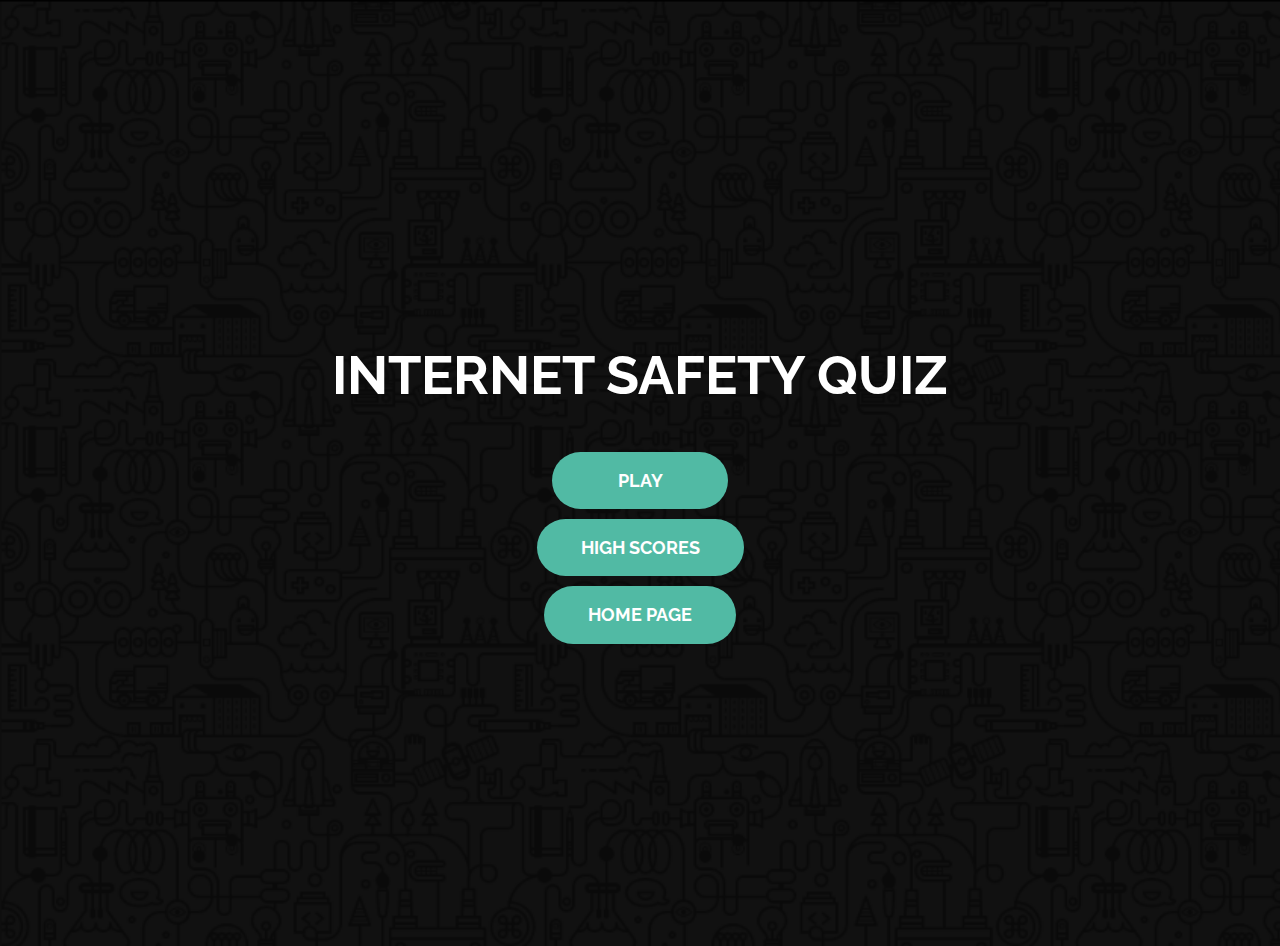
==== Quiz/index.html @ ac4f9597 "Initial Commit" ====
<!DOCTYPE html>
<html lang="en">
  <head>
    <meta charset="UTF-8" />
    <meta name="viewport" content="width=device-width, initial-scale=1.0" />
    <link rel="stylesheet" href="/assets/css/main.css" />
    <link rel="stylesheet" href="/assets/css/image.css" />
    <link rel="stylesheet" href="/WOW-master/css/libs/animate.css " />

    <link
      rel="shortcut icon"
      href="/door_internet_key_lock_password_safe_security_icon_127075.ico"
    />
    <meta http-equiv="X-UA-Compatible" content="ie=edge" />
    <title>Quick Quiz</title>
    <link rel="stylesheet" href="app.css" />
  </head>
  <body>
    <div class="container ">
      <div id="home" class="flex-center flex-column">
        <h1 style="color: white" class="wow fadeInUp" data-wow-delay="0s">
          Internet Safety Quiz
        </h1>

        <a
          class="big special button wow fadeInUp"
          data-wow-delay="0.2s"
          style="margin-bottom: 10px;"
          href="/Quiz/game.html"
          >Play</a
        >

        <a
          class="big button special wow fadeInUp"
          data-wow-delay="0.3s"
          href="/Quiz/highscores.html"
          >High Scores</a
        >
        <a
          class="big button special wow fadeInUp"
          style="margin-top: 10px;"
          data-wow-delay="0.4s"
          href="/index.html"
          >Home Page</a
        >
      </div>
    </div>
  </body>
  <script src="/WOW-master/dist/wow.js"></script>
  <script>
    new WOW().init();
  </script>
</html>
---- assets/css/main.css ----
@charset "UTF-8";
@import url(font-awesome.min.css);
@import url("https://fonts.googleapis.com/css?family=Raleway:400,500,700");

/*
	English project website by Rayan Zanina, Abdou Braham and Omar Bouhlel
	
  _____   ______   __   
 / ___ \ (  ___ \ /  \  
( (   ) )| (   ) )\/) ) 
( (___) || (__/ /   | | 
 \____  ||  __ (    | | 
      ) || (  \ \   | | 
/\____) )| )___) )__) (_
\______/ |/ \___/ \____/
*/
div a img{
	display: none;
}
/* Reset */

	html, body, div, span, applet, object, iframe, h1, h2, h3, h4, h5, h6, p, blockquote, pre, a, abbr, acronym, address, big, cite, code, del, dfn, em, img, ins, kbd, q, s, samp, small, strike, strong, sub, sup, tt, var, b, u, i, center, dl, dt, dd, ol, ul, li, fieldset, form, label, legend, table, caption, tbody, tfoot, thead, tr, th, td, article, aside, canvas, details, embed, figure, figcaption, footer, header, hgroup, menu, nav, output, ruby, section, summary, time, mark, audio, video {
		margin: 0;
		padding: 0;
		border: 0;
		font-size: 100%;
		font: inherit;
		vertical-align: baseline;
	}
	
	article, aside, details, figcaption, figure, footer, header, hgroup, menu, nav, section {
		display: block;
	}

	body {
		line-height: 1;
	}

	ol, ul {
		list-style: none;
	}

	blockquote, q {
		quotes: none;
	}

	blockquote:before, blockquote:after, q:before, q:after {
		content: '';
		content: none;
	}

	table {
		border-collapse: collapse;
		border-spacing: 0;
	}

	body {
		-webkit-text-size-adjust: none;
	}

/* Box Model */

	*, *:before, *:after {
		-moz-box-sizing: border-box;
		-webkit-box-sizing: border-box;
		box-sizing: border-box;
	}

/* Containers */

	.container {
		margin-left: auto;
		margin-right: auto;
	}

	.container.\31 25\25 {
		width: 100%;
		max-width: 100em;
		min-width: 80em;
	}

	.container.\37 5\25 {
		width: 60em;
	}

	.container.\35 0\25 {
		width: 40em;
	}

	.container.\32 5\25 {
		width: 20em;
	}

	.container {
		width: 80em;
	}

	@media screen and (max-width: 1680px) {

		.container.\31 25\25 {
			width: 100%;
			max-width: 100em;
			min-width: 80em;
		}

		.container.\37 5\25 {
			width: 60em;
		}

		.container.\35 0\25 {
			width: 40em;
		}

		.container.\32 5\25 {
			width: 20em;
		}

		.container {
			width: 80em;
		}

	}

	@media screen and (max-width: 1280px) {

		.container.\31 25\25 {
			width: 100%;
			max-width: 81.25em;
			min-width: 65em;
		}

		.container.\37 5\25 {
			width: 48.75em;
		}

		.container.\35 0\25 {
			width: 32.5em;
		}

		.container.\32 5\25 {
			width: 16.25em;
		}

		.container {
			width: 65em;
		}

	}

	@media screen and (max-width: 980px) {

		.container.\31 25\25 {
			width: 100%;
			max-width: 112.5%;
			min-width: 90%;
		}

		.container.\37 5\25 {
			width: 67.5%;
		}

		.container.\35 0\25 {
			width: 45%;
		}

		.container.\32 5\25 {
			width: 22.5%;
		}

		.container {
			width: 90% !important;
		}

	}

	@media screen and (max-width: 736px) {

		.container.\31 25\25 {
			width: 100%;
			max-width: 112.5%;
			min-width: 90%;
		}

		.container.\37 5\25 {
			width: 67.5%;
		}

		.container.\35 0\25 {
			width: 45%;
		}

		.container.\32 5\25 {
			width: 22.5%;
		}

		.container {
			width: 90% !important;
		}

	}

	@media screen and (max-width: 480px) {

		.container.\31 25\25 {
			width: 100%;
			max-width: 112.5%;
			min-width: 90%;
		}

		.container.\37 5\25 {
			width: 67.5%;
		}

		.container.\35 0\25 {
			width: 45%;
		}

		.container.\32 5\25 {
			width: 22.5%;
		}

		.container {
			width: 90% !important;
		}

	}

/* Grid */

	.row {
		border-bottom: solid 1px transparent;
		-moz-box-sizing: border-box;
		-webkit-box-sizing: border-box;
		box-sizing: border-box;
	}

	.row > * {
		float: left;
		-moz-box-sizing: border-box;
		-webkit-box-sizing: border-box;
		box-sizing: border-box;
	}

	.row:after, .row:before {
		content: '';
		display: block;
		clear: both;
		height: 0;
	}

	.row.uniform > * > :first-child {
		margin-top: 0;
	}

	.row.uniform > * > :last-child {
		margin-bottom: 0;
	}

	.row.\30 \25 > * {
		padding: 0 0 0 0em;
	}

	.row.\30 \25 {
		margin: 0 0 -1px 0em;
	}

	.row.uniform.\30 \25 > * {
		padding: 0em 0 0 0em;
	}

	.row.uniform.\30 \25 {
		margin: 0em 0 -1px 0em;
	}

	.row > * {
		padding: 0 0 0 2em;
	}

	.row {
		margin: 0 0 -1px -2em;
	}

	.row.uniform > * {
		padding: 2em 0 0 2em;
	}

	.row.uniform {
		margin: -2em 0 -1px -2em;
	}

	.row.\32 00\25 > * {
		padding: 0 0 0 4em;
	}

	.row.\32 00\25 {
		margin: 0 0 -1px -4em;
	}

	.row.uniform.\32 00\25 > * {
		padding: 4em 0 0 4em;
	}

	.row.uniform.\32 00\25 {
		margin: -4em 0 -1px -4em;
	}

	.row.\31 50\25 > * {
		padding: 0 0 0 3em;
	}

	.row.\31 50\25 {
		margin: 0 0 -1px -3em;
	}

	.row.uniform.\31 50\25 > * {
		padding: 3em 0 0 3em;
	}

	.row.uniform.\31 50\25 {
		margin: -3em 0 -1px -3em;
	}

	.row.\35 0\25 > * {
		padding: 0 0 0 1em;
	}

	.row.\35 0\25 {
		margin: 0 0 -1px -1em;
	}

	.row.uniform.\35 0\25 > * {
		padding: 1em 0 0 1em;
	}

	.row.uniform.\35 0\25 {
		margin: -1em 0 -1px -1em;
	}

	.row.\32 5\25 > * {
		padding: 0 0 0 0.5em;
	}

	.row.\32 5\25 {
		margin: 0 0 -1px -0.5em;
	}

	.row.uniform.\32 5\25 > * {
		padding: 0.5em 0 0 0.5em;
	}

	.row.uniform.\32 5\25 {
		margin: -0.5em 0 -1px -0.5em;
	}

	.\31 2u, .\31 2u\24 {
		width: 100%;
		clear: none;
		margin-left: 0;
	}

	.\31 1u, .\31 1u\24 {
		width: 91.6666666667%;
		clear: none;
		margin-left: 0;
	}

	.\31 0u, .\31 0u\24 {
		width: 83.3333333333%;
		clear: none;
		margin-left: 0;
	}

	.\39 u, .\39 u\24 {
		width: 75%;
		clear: none;
		margin-left: 0;
	}

	.\38 u, .\38 u\24 {
		width: 66.6666666667%;
		clear: none;
		margin-left: 0;
	}

	.\37 u, .\37 u\24 {
		width: 58.3333333333%;
		clear: none;
		margin-left: 0;
	}

	.\36 u, .\36 u\24 {
		width: 50%;
		clear: none;
		margin-left: 0;
	}

	.\35 u, .\35 u\24 {
		width: 41.6666666667%;
		clear: none;
		margin-left: 0;
	}

	.\34 u, .\34 u\24 {
		width: 33.3333333333%;
		clear: none;
		margin-left: 0;
	}

	.\33 u, .\33 u\24 {
		width: 25%;
		clear: none;
		margin-left: 0;
	}

	.\32 u, .\32 u\24 {
		width: 16.6666666667%;
		clear: none;
		margin-left: 0;
	}

	.\31 u, .\31 u\24 {
		width: 8.3333333333%;
		clear: none;
		margin-left: 0;
	}

	.\31 2u\24 + *,
	.\31 1u\24 + *,
	.\31 0u\24 + *,
	.\39 u\24 + *,
	.\38 u\24 + *,
	.\37 u\24 + *,
	.\36 u\24 + *,
	.\35 u\24 + *,
	.\34 u\24 + *,
	.\33 u\24 + *,
	.\32 u\24 + *,
	.\31 u\24 + * {
		clear: left;
	}

	.\-11u {
		margin-left: 91.66667%;
	}

	.\-10u {
		margin-left: 83.33333%;
	}

	.\-9u {
		margin-left: 75%;
	}

	.\-8u {
		margin-left: 66.66667%;
	}

	.\-7u {
		margin-left: 58.33333%;
	}

	.\-6u {
		margin-left: 50%;
	}

	.\-5u {
		margin-left: 41.66667%;
	}

	.\-4u {
		margin-left: 33.33333%;
	}

	.\-3u {
		margin-left: 25%;
	}

	.\-2u {
		margin-left: 16.66667%;
	}

	.\-1u {
		margin-left: 8.33333%;
	}

	@media screen and (max-width: 1680px) {

		.row > * {
			padding: 0 0 0 2em;
		}

		.row {
			margin: 0 0 -1px -2em;
		}

		.row.uniform > * {
			padding: 2em 0 0 2em;
		}

		.row.uniform {
			margin: -2em 0 -1px -2em;
		}

		.row.\32 00\25 > * {
			padding: 0 0 0 4em;
		}

		.row.\32 00\25 {
			margin: 0 0 -1px -4em;
		}

		.row.uniform.\32 00\25 > * {
			padding: 4em 0 0 4em;
		}

		.row.uniform.\32 00\25 {
			margin: -4em 0 -1px -4em;
		}

		.row.\31 50\25 > * {
			padding: 0 0 0 3em;
		}

		.row.\31 50\25 {
			margin: 0 0 -1px -3em;
		}

		.row.uniform.\31 50\25 > * {
			padding: 3em 0 0 3em;
		}

		.row.uniform.\31 50\25 {
			margin: -3em 0 -1px -3em;
		}

		.row.\35 0\25 > * {
			padding: 0 0 0 1em;
		}

		.row.\35 0\25 {
			margin: 0 0 -1px -1em;
		}

		.row.uniform.\35 0\25 > * {
			padding: 1em 0 0 1em;
		}

		.row.uniform.\35 0\25 {
			margin: -1em 0 -1px -1em;
		}

		.row.\32 5\25 > * {
			padding: 0 0 0 0.5em;
		}

		.row.\32 5\25 {
			margin: 0 0 -1px -0.5em;
		}

		.row.uniform.\32 5\25 > * {
			padding: 0.5em 0 0 0.5em;
		}

		.row.uniform.\32 5\25 {
			margin: -0.5em 0 -1px -0.5em;
		}

		.\31 2u\28xlarge\29, .\31 2u\24\28xlarge\29 {
			width: 100%;
			clear: none;
			margin-left: 0;
		}

		.\31 1u\28xlarge\29, .\31 1u\24\28xlarge\29 {
			width: 91.6666666667%;
			clear: none;
			margin-left: 0;
		}

		.\31 0u\28xlarge\29, .\31 0u\24\28xlarge\29 {
			width: 83.3333333333%;
			clear: none;
			margin-left: 0;
		}

		.\39 u\28xlarge\29, .\39 u\24\28xlarge\29 {
			width: 75%;
			clear: none;
			margin-left: 0;
		}

		.\38 u\28xlarge\29, .\38 u\24\28xlarge\29 {
			width: 66.6666666667%;
			clear: none;
			margin-left: 0;
		}

		.\37 u\28xlarge\29, .\37 u\24\28xlarge\29 {
			width: 58.3333333333%;
			clear: none;
			margin-left: 0;
		}

		.\36 u\28xlarge\29, .\36 u\24\28xlarge\29 {
			width: 50%;
			clear: none;
			margin-left: 0;
		}

		.\35 u\28xlarge\29, .\35 u\24\28xlarge\29 {
			width: 41.6666666667%;
			clear: none;
			margin-left: 0;
		}

		.\34 u\28xlarge\29, .\34 u\24\28xlarge\29 {
			width: 33.3333333333%;
			clear: none;
			margin-left: 0;
		}

		.\33 u\28xlarge\29, .\33 u\24\28xlarge\29 {
			width: 25%;
			clear: none;
			margin-left: 0;
		}

		.\32 u\28xlarge\29, .\32 u\24\28xlarge\29 {
			width: 16.6666666667%;
			clear: none;
			margin-left: 0;
		}

		.\31 u\28xlarge\29, .\31 u\24\28xlarge\29 {
			width: 8.3333333333%;
			clear: none;
			margin-left: 0;
		}

		.\31 2u\24\28xlarge\29 + *,
		.\31 1u\24\28xlarge\29 + *,
		.\31 0u\24\28xlarge\29 + *,
		.\39 u\24\28xlarge\29 + *,
		.\38 u\24\28xlarge\29 + *,
		.\37 u\24\28xlarge\29 + *,
		.\36 u\24\28xlarge\29 + *,
		.\35 u\24\28xlarge\29 + *,
		.\34 u\24\28xlarge\29 + *,
		.\33 u\24\28xlarge\29 + *,
		.\32 u\24\28xlarge\29 + *,
		.\31 u\24\28xlarge\29 + * {
			clear: left;
		}

		.\-11u\28xlarge\29 {
			margin-left: 91.66667%;
		}

		.\-10u\28xlarge\29 {
			margin-left: 83.33333%;
		}

		.\-9u\28xlarge\29 {
			margin-left: 75%;
		}

		.\-8u\28xlarge\29 {
			margin-left: 66.66667%;
		}

		.\-7u\28xlarge\29 {
			margin-left: 58.33333%;
		}

		.\-6u\28xlarge\29 {
			margin-left: 50%;
		}

		.\-5u\28xlarge\29 {
			margin-left: 41.66667%;
		}

		.\-4u\28xlarge\29 {
			margin-left: 33.33333%;
		}

		.\-3u\28xlarge\29 {
			margin-left: 25%;
		}

		.\-2u\28xlarge\29 {
			margin-left: 16.66667%;
		}

		.\-1u\28xlarge\29 {
			margin-left: 8.33333%;
		}

	}

	@media screen and (max-width: 1280px) {

		.row > * {
			padding: 0 0 0 1.5em;
		}

		.row {
			margin: 0 0 -1px -1.5em;
		}

		.row.uniform > * {
			padding: 1.5em 0 0 1.5em;
		}

		.row.uniform {
			margin: -1.5em 0 -1px -1.5em;
		}

		.row.\32 00\25 > * {
			padding: 0 0 0 3em;
		}

		.row.\32 00\25 {
			margin: 0 0 -1px -3em;
		}

		.row.uniform.\32 00\25 > * {
			padding: 3em 0 0 3em;
		}

		.row.uniform.\32 00\25 {
			margin: -3em 0 -1px -3em;
		}

		.row.\31 50\25 > * {
			padding: 0 0 0 2.25em;
		}

		.row.\31 50\25 {
			margin: 0 0 -1px -2.25em;
		}

		.row.uniform.\31 50\25 > * {
			padding: 2.25em 0 0 2.25em;
		}

		.row.uniform.\31 50\25 {
			margin: -2.25em 0 -1px -2.25em;
		}

		.row.\35 0\25 > * {
			padding: 0 0 0 0.75em;
		}

		.row.\35 0\25 {
			margin: 0 0 -1px -0.75em;
		}

		.row.uniform.\35 0\25 > * {
			padding: 0.75em 0 0 0.75em;
		}

		.row.uniform.\35 0\25 {
			margin: -0.75em 0 -1px -0.75em;
		}

		.row.\32 5\25 > * {
			padding: 0 0 0 0.375em;
		}

		.row.\32 5\25 {
			margin: 0 0 -1px -0.375em;
		}

		.row.uniform.\32 5\25 > * {
			padding: 0.375em 0 0 0.375em;
		}

		.row.uniform.\32 5\25 {
			margin: -0.375em 0 -1px -0.375em;
		}

		.\31 2u\28large\29, .\31 2u\24\28large\29 {
			width: 100%;
			clear: none;
			margin-left: 0;
		}

		.\31 1u\28large\29, .\31 1u\24\28large\29 {
			width: 91.6666666667%;
			clear: none;
			margin-left: 0;
		}

		.\31 0u\28large\29, .\31 0u\24\28large\29 {
			width: 83.3333333333%;
			clear: none;
			margin-left: 0;
		}

		.\39 u\28large\29, .\39 u\24\28large\29 {
			width: 75%;
			clear: none;
			margin-left: 0;
		}

		.\38 u\28large\29, .\38 u\24\28large\29 {
			width: 66.6666666667%;
			clear: none;
			margin-left: 0;
		}

		.\37 u\28large\29, .\37 u\24\28large\29 {
			width: 58.3333333333%;
			clear: none;
			margin-left: 0;
		}

		.\36 u\28large\29, .\36 u\24\28large\29 {
			width: 50%;
			clear: none;
			margin-left: 0;
		}

		.\35 u\28large\29, .\35 u\24\28large\29 {
			width: 41.6666666667%;
			clear: none;
			margin-left: 0;
		}

		.\34 u\28large\29, .\34 u\24\28large\29 {
			width: 33.3333333333%;
			clear: none;
			margin-left: 0;
		}

		.\33 u\28large\29, .\33 u\24\28large\29 {
			width: 25%;
			clear: none;
			margin-left: 0;
		}

		.\32 u\28large\29, .\32 u\24\28large\29 {
			width: 16.6666666667%;
			clear: none;
			margin-left: 0;
		}

		.\31 u\28large\29, .\31 u\24\28large\29 {
			width: 8.3333333333%;
			clear: none;
			margin-left: 0;
		}

		.\31 2u\24\28large\29 + *,
		.\31 1u\24\28large\29 + *,
		.\31 0u\24\28large\29 + *,
		.\39 u\24\28large\29 + *,
		.\38 u\24\28large\29 + *,
		.\37 u\24\28large\29 + *,
		.\36 u\24\28large\29 + *,
		.\35 u\24\28large\29 + *,
		.\34 u\24\28large\29 + *,
		.\33 u\24\28large\29 + *,
		.\32 u\24\28large\29 + *,
		.\31 u\24\28large\29 + * {
			clear: left;
		}

		.\-11u\28large\29 {
			margin-left: 91.66667%;
		}

		.\-10u\28large\29 {
			margin-left: 83.33333%;
		}

		.\-9u\28large\29 {
			margin-left: 75%;
		}

		.\-8u\28large\29 {
			margin-left: 66.66667%;
		}

		.\-7u\28large\29 {
			margin-left: 58.33333%;
		}

		.\-6u\28large\29 {
			margin-left: 50%;
		}

		.\-5u\28large\29 {
			margin-left: 41.66667%;
		}

		.\-4u\28large\29 {
			margin-left: 33.33333%;
		}

		.\-3u\28large\29 {
			margin-left: 25%;
		}

		.\-2u\28large\29 {
			margin-left: 16.66667%;
		}

		.\-1u\28large\29 {
			margin-left: 8.33333%;
		}

	}

	@media screen and (max-width: 980px) {

		.row > * {
			padding: 0 0 0 1.5em;
		}

		.row {
			margin: 0 0 -1px -1.5em;
		}

		.row.uniform > * {
			padding: 1.5em 0 0 1.5em;
		}

		.row.uniform {
			margin: -1.5em 0 -1px -1.5em;
		}

		.row.\32 00\25 > * {
			padding: 0 0 0 3em;
		}

		.row.\32 00\25 {
			margin: 0 0 -1px -3em;
		}

		.row.uniform.\32 00\25 > * {
			padding: 3em 0 0 3em;
		}

		.row.uniform.\32 00\25 {
			margin: -3em 0 -1px -3em;
		}

		.row.\31 50\25 > * {
			padding: 0 0 0 2.25em;
		}

		.row.\31 50\25 {
			margin: 0 0 -1px -2.25em;
		}

		.row.uniform.\31 50\25 > * {
			padding: 2.25em 0 0 2.25em;
		}

		.row.uniform.\31 50\25 {
			margin: -2.25em 0 -1px -2.25em;
		}

		.row.\35 0\25 > * {
			padding: 0 0 0 0.75em;
		}

		.row.\35 0\25 {
			margin: 0 0 -1px -0.75em;
		}

		.row.uniform.\35 0\25 > * {
			padding: 0.75em 0 0 0.75em;
		}

		.row.uniform.\35 0\25 {
			margin: -0.75em 0 -1px -0.75em;
		}

		.row.\32 5\25 > * {
			padding: 0 0 0 0.375em;
		}

		.row.\32 5\25 {
			margin: 0 0 -1px -0.375em;
		}

		.row.uniform.\32 5\25 > * {
			padding: 0.375em 0 0 0.375em;
		}

		.row.uniform.\32 5\25 {
			margin: -0.375em 0 -1px -0.375em;
		}

		.\31 2u\28medium\29, .\31 2u\24\28medium\29 {
			width: 100%;
			clear: none;
			margin-left: 0;
		}

		.\31 1u\28medium\29, .\31 1u\24\28medium\29 {
			width: 91.6666666667%;
			clear: none;
			margin-left: 0;
		}

		.\31 0u\28medium\29, .\31 0u\24\28medium\29 {
			width: 83.3333333333%;
			clear: none;
			margin-left: 0;
		}

		.\39 u\28medium\29, .\39 u\24\28medium\29 {
			width: 75%;
			clear: none;
			margin-left: 0;
		}

		.\38 u\28medium\29, .\38 u\24\28medium\29 {
			width: 66.6666666667%;
			clear: none;
			margin-left: 0;
		}

		.\37 u\28medium\29, .\37 u\24\28medium\29 {
			width: 58.3333333333%;
			clear: none;
			margin-left: 0;
		}

		.\36 u\28medium\29, .\36 u\24\28medium\29 {
			width: 50%;
			clear: none;
			margin-left: 0;
		}

		.\35 u\28medium\29, .\35 u\24\28medium\29 {
			width: 41.6666666667%;
			clear: none;
			margin-left: 0;
		}

		.\34 u\28medium\29, .\34 u\24\28medium\29 {
			width: 33.3333333333%;
			clear: none;
			margin-left: 0;
		}

		.\33 u\28medium\29, .\33 u\24\28medium\29 {
			width: 25%;
			clear: none;
			margin-left: 0;
		}

		.\32 u\28medium\29, .\32 u\24\28medium\29 {
			width: 16.6666666667%;
			clear: none;
			margin-left: 0;
		}

		.\31 u\28medium\29, .\31 u\24\28medium\29 {
			width: 8.3333333333%;
			clear: none;
			margin-left: 0;
		}

		.\31 2u\24\28medium\29 + *,
		.\31 1u\24\28medium\29 + *,
		.\31 0u\24\28medium\29 + *,
		.\39 u\24\28medium\29 + *,
		.\38 u\24\28medium\29 + *,
		.\37 u\24\28medium\29 + *,
		.\36 u\24\28medium\29 + *,
		.\35 u\24\28medium\29 + *,
		.\34 u\24\28medium\29 + *,
		.\33 u\24\28medium\29 + *,
		.\32 u\24\28medium\29 + *,
		.\31 u\24\28medium\29 + * {
			clear: left;
		}

		.\-11u\28medium\29 {
			margin-left: 91.66667%;
		}

		.\-10u\28medium\29 {
			margin-left: 83.33333%;
		}

		.\-9u\28medium\29 {
			margin-left: 75%;
		}

		.\-8u\28medium\29 {
			margin-left: 66.66667%;
		}

		.\-7u\28medium\29 {
			margin-left: 58.33333%;
		}

		.\-6u\28medium\29 {
			margin-left: 50%;
		}

		.\-5u\28medium\29 {
			margin-left: 41.66667%;
		}

		.\-4u\28medium\29 {
			margin-left: 33.33333%;
		}

		.\-3u\28medium\29 {
			margin-left: 25%;
		}

		.\-2u\28medium\29 {
			margin-left: 16.66667%;
		}

		.\-1u\28medium\29 {
			margin-left: 8.33333%;
		}

	}

	@media screen and (max-width: 736px) {

		.row > * {
			padding: 0 0 0 1.25em;
		}

		.row {
			margin: 0 0 -1px -1.25em;
		}

		.row.uniform > * {
			padding: 1.25em 0 0 1.25em;
		}

		.row.uniform {
			margin: -1.25em 0 -1px -1.25em;
		}

		.row.\32 00\25 > * {
			padding: 0 0 0 2.5em;
		}

		.row.\32 00\25 {
			margin: 0 0 -1px -2.5em;
		}

		.row.uniform.\32 00\25 > * {
			padding: 2.5em 0 0 2.5em;
		}

		.row.uniform.\32 00\25 {
			margin: -2.5em 0 -1px -2.5em;
		}

		.row.\31 50\25 > * {
			padding: 0 0 0 1.875em;
		}

		.row.\31 50\25 {
			margin: 0 0 -1px -1.875em;
		}

		.row.uniform.\31 50\25 > * {
			padding: 1.875em 0 0 1.875em;
		}

		.row.uniform.\31 50\25 {
			margin: -1.875em 0 -1px -1.875em;
		}

		.row.\35 0\25 > * {
			padding: 0 0 0 0.625em;
		}

		.row.\35 0\25 {
			margin: 0 0 -1px -0.625em;
		}

		.row.uniform.\35 0\25 > * {
			padding: 0.625em 0 0 0.625em;
		}

		.row.uniform.\35 0\25 {
			margin: -0.625em 0 -1px -0.625em;
		}

		.row.\32 5\25 > * {
			padding: 0 0 0 0.3125em;
		}

		.row.\32 5\25 {
			margin: 0 0 -1px -0.3125em;
		}

		.row.uniform.\32 5\25 > * {
			padding: 0.3125em 0 0 0.3125em;
		}

		.row.uniform.\32 5\25 {
			margin: -0.3125em 0 -1px -0.3125em;
		}

		.\31 2u\28small\29, .\31 2u\24\28small\29 {
			width: 100%;
			clear: none;
			margin-left: 0;
		}

		.\31 1u\28small\29, .\31 1u\24\28small\29 {
			width: 91.6666666667%;
			clear: none;
			margin-left: 0;
		}

		.\31 0u\28small\29, .\31 0u\24\28small\29 {
			width: 83.3333333333%;
			clear: none;
			margin-left: 0;
		}

		.\39 u\28small\29, .\39 u\24\28small\29 {
			width: 75%;
			clear: none;
			margin-left: 0;
		}

		.\38 u\28small\29, .\38 u\24\28small\29 {
			width: 66.6666666667%;
			clear: none;
			margin-left: 0;
		}

		.\37 u\28small\29, .\37 u\24\28small\29 {
			width: 58.3333333333%;
			clear: none;
			margin-left: 0;
		}

		.\36 u\28small\29, .\36 u\24\28small\29 {
			width: 50%;
			clear: none;
			margin-left: 0;
		}

		.\35 u\28small\29, .\35 u\24\28small\29 {
			width: 41.6666666667%;
			clear: none;
			margin-left: 0;
		}

		.\34 u\28small\29, .\34 u\24\28small\29 {
			width: 33.3333333333%;
			clear: none;
			margin-left: 0;
		}

		.\33 u\28small\29, .\33 u\24\28small\29 {
			width: 25%;
			clear: none;
			margin-left: 0;
		}

		.\32 u\28small\29, .\32 u\24\28small\29 {
			width: 16.6666666667%;
			clear: none;
			margin-left: 0;
		}

		.\31 u\28small\29, .\31 u\24\28small\29 {
			width: 8.3333333333%;
			clear: none;
			margin-left: 0;
		}

		.\31 2u\24\28small\29 + *,
		.\31 1u\24\28small\29 + *,
		.\31 0u\24\28small\29 + *,
		.\39 u\24\28small\29 + *,
		.\38 u\24\28small\29 + *,
		.\37 u\24\28small\29 + *,
		.\36 u\24\28small\29 + *,
		.\35 u\24\28small\29 + *,
		.\34 u\24\28small\29 + *,
		.\33 u\24\28small\29 + *,
		.\32 u\24\28small\29 + *,
		.\31 u\24\28small\29 + * {
			clear: left;
		}

		.\-11u\28small\29 {
			margin-left: 91.66667%;
		}

		.\-10u\28small\29 {
			margin-left: 83.33333%;
		}

		.\-9u\28small\29 {
			margin-left: 75%;
		}

		.\-8u\28small\29 {
			margin-left: 66.66667%;
		}

		.\-7u\28small\29 {
			margin-left: 58.33333%;
		}

		.\-6u\28small\29 {
			margin-left: 50%;
		}

		.\-5u\28small\29 {
			margin-left: 41.66667%;
		}

		.\-4u\28small\29 {
			margin-left: 33.33333%;
		}

		.\-3u\28small\29 {
			margin-left: 25%;
		}

		.\-2u\28small\29 {
			margin-left: 16.66667%;
		}

		.\-1u\28small\29 {
			margin-left: 8.33333%;
		}

	}

	@media screen and (max-width: 480px) {

		.row > * {
			padding: 0 0 0 1.25em;
		}

		.row {
			margin: 0 0 -1px -1.25em;
		}

		.row.uniform > * {
			padding: 1.25em 0 0 1.25em;
		}

		.row.uniform {
			margin: -1.25em 0 -1px -1.25em;
		}

		.row.\32 00\25 > * {
			padding: 0 0 0 2.5em;
		}

		.row.\32 00\25 {
			margin: 0 0 -1px -2.5em;
		}

		.row.uniform.\32 00\25 > * {
			padding: 2.5em 0 0 2.5em;
		}

		.row.uniform.\32 00\25 {
			margin: -2.5em 0 -1px -2.5em;
		}

		.row.\31 50\25 > * {
			padding: 0 0 0 1.875em;
		}

		.row.\31 50\25 {
			margin: 0 0 -1px -1.875em;
		}

		.row.uniform.\31 50\25 > * {
			padding: 1.875em 0 0 1.875em;
		}

		.row.uniform.\31 50\25 {
			margin: -1.875em 0 -1px -1.875em;
		}

		.row.\35 0\25 > * {
			padding: 0 0 0 0.625em;
		}

		.row.\35 0\25 {
			margin: 0 0 -1px -0.625em;
		}

		.row.uniform.\35 0\25 > * {
			padding: 0.625em 0 0 0.625em;
		}

		.row.uniform.\35 0\25 {
			margin: -0.625em 0 -1px -0.625em;
		}

		.row.\32 5\25 > * {
			padding: 0 0 0 0.3125em;
		}

		.row.\32 5\25 {
			margin: 0 0 -1px -0.3125em;
		}

		.row.uniform.\32 5\25 > * {
			padding: 0.3125em 0 0 0.3125em;
		}

		.row.uniform.\32 5\25 {
			margin: -0.3125em 0 -1px -0.3125em;
		}

		.\31 2u\28xsmall\29, .\31 2u\24\28xsmall\29 {
			width: 100%;
			clear: none;
			margin-left: 0;
		}

		.\31 1u\28xsmall\29, .\31 1u\24\28xsmall\29 {
			width: 91.6666666667%;
			clear: none;
			margin-left: 0;
		}

		.\31 0u\28xsmall\29, .\31 0u\24\28xsmall\29 {
			width: 83.3333333333%;
			clear: none;
			margin-left: 0;
		}

		.\39 u\28xsmall\29, .\39 u\24\28xsmall\29 {
			width: 75%;
			clear: none;
			margin-left: 0;
		}

		.\38 u\28xsmall\29, .\38 u\24\28xsmall\29 {
			width: 66.6666666667%;
			clear: none;
			margin-left: 0;
		}

		.\37 u\28xsmall\29, .\37 u\24\28xsmall\29 {
			width: 58.3333333333%;
			clear: none;
			margin-left: 0;
		}

		.\36 u\28xsmall\29, .\36 u\24\28xsmall\29 {
			width: 50%;
			clear: none;
			margin-left: 0;
		}

		.\35 u\28xsmall\29, .\35 u\24\28xsmall\29 {
			width: 41.6666666667%;
			clear: none;
			margin-left: 0;
		}

		.\34 u\28xsmall\29, .\34 u\24\28xsmall\29 {
			width: 33.3333333333%;
			clear: none;
			margin-left: 0;
		}

		.\33 u\28xsmall\29, .\33 u\24\28xsmall\29 {
			width: 25%;
			clear: none;
			margin-left: 0;
		}

		.\32 u\28xsmall\29, .\32 u\24\28xsmall\29 {
			width: 16.6666666667%;
			clear: none;
			margin-left: 0;
		}

		.\31 u\28xsmall\29, .\31 u\24\28xsmall\29 {
			width: 8.3333333333%;
			clear: none;
			margin-left: 0;
		}

		.\31 2u\24\28xsmall\29 + *,
		.\31 1u\24\28xsmall\29 + *,
		.\31 0u\24\28xsmall\29 + *,
		.\39 u\24\28xsmall\29 + *,
		.\38 u\24\28xsmall\29 + *,
		.\37 u\24\28xsmall\29 + *,
		.\36 u\24\28xsmall\29 + *,
		.\35 u\24\28xsmall\29 + *,
		.\34 u\24\28xsmall\29 + *,
		.\33 u\24\28xsmall\29 + *,
		.\32 u\24\28xsmall\29 + *,
		.\31 u\24\28xsmall\29 + * {
			clear: left;
		}

		.\-11u\28xsmall\29 {
			margin-left: 91.66667%;
		}

		.\-10u\28xsmall\29 {
			margin-left: 83.33333%;
		}

		.\-9u\28xsmall\29 {
			margin-left: 75%;
		}

		.\-8u\28xsmall\29 {
			margin-left: 66.66667%;
		}

		.\-7u\28xsmall\29 {
			margin-left: 58.33333%;
		}

		.\-6u\28xsmall\29 {
			margin-left: 50%;
		}

		.\-5u\28xsmall\29 {
			margin-left: 41.66667%;
		}

		.\-4u\28xsmall\29 {
			margin-left: 33.33333%;
		}

		.\-3u\28xsmall\29 {
			margin-left: 25%;
		}

		.\-2u\28xsmall\29 {
			margin-left: 16.66667%;
		}

		.\-1u\28xsmall\29 {
			margin-left: 8.33333%;
		}

	}

/* Basic */

	@-ms-viewport {
		width: device-width;
	}

	body {
		-ms-overflow-style: scrollbar;
	}

	@media screen and (max-width: 480px) {

		html, body {
			min-width: 320px;
		}

	}

	body {
		background: #fff;
	}

		body.is-loading *, body.is-loading *:before, body.is-loading *:after {
			-moz-animation: none !important;
			-webkit-animation: none !important;
			-ms-animation: none !important;
			animation: none !important;
			-moz-transition: none !important;
			-webkit-transition: none !important;
			-ms-transition: none !important;
			transition: none !important;
		}

/* Type */

	body {
		background-color: #fff;
		color: #777;
	}

	body, input, select, textarea {
		font-family: "Raleway", Helvetica, sans-serif;
		font-size: 13pt;
		font-weight: 400;
		line-height: 2em;
	}

		@media screen and (max-width: 1680px) {

			body, input, select, textarea {
				font-size: 11pt;
			}

		}

		@media screen and (max-width: 1280px) {

			body, input, select, textarea {
				font-size: 11pt;
			}

		}

		@media screen and (max-width: 980px) {

			body, input, select, textarea {
				font-size: 12pt;
			}

		}

		@media screen and (max-width: 736px) {

			body, input, select, textarea {
				font-size: 12pt;
			}

		}

		@media screen and (max-width: 480px) {

			body, input, select, textarea {
				font-size: 12pt;
			}

		}

	a {
		text-decoration: underline;
	}

		a:hover {
			text-decoration: none;
		}

	strong, b {
		font-weight: 700;
	}

	em, i {
		font-style: italic;
	}

	p {
		margin: 0 0 2em 0;
	}

	h1, h2, h3, h4, h5, h6 {
		font-weight: 700;
		line-height: 1em;
		margin: 0 0 1em 0;
		text-transform: uppercase;
	}

		h1 a, h2 a, h3 a, h4 a, h5 a, h6 a {
			text-decoration: none;
		}

	h2 {
		font-size: 1.5em;
		line-height: 1.5em;
	}

	h3 {
		font-size: 1.3em;
		line-height: 1.5em;
	}

	h4 {
		font-size: 1.1em;
		line-height: 1.5em;
	}

	h5 {
		font-size: 0.9em;
		line-height: 1.5em;
	}

	h6 {
		font-size: 0.7em;
		line-height: 1.5em;
	}

	sub {
		font-size: 0.8em;
		position: relative;
		top: 0.5em;
	}

	sup {
		font-size: 0.8em;
		position: relative;
		top: -0.5em;
	}

	blockquote {
		border-left-style: solid;
		border-left-width: 4px;
		font-style: italic;
		margin: 0 0 2em 0;
		padding: 0.5em 0 0.5em 2em;
	}

	code {
		border-radius: 4px;
		border-style: solid;
		border-width: 1px;
		font-family: "Courier New", monospace;
		font-size: 0.9em;
		margin: 0 0.25em;
		padding: 0.25em 0.65em;
	}

	pre {
		-webkit-overflow-scrolling: touch;
		font-family: "Courier New", monospace;
		font-size: 0.9em;
		margin: 0 0 2em 0;
	}

		pre code {
			display: block;
			line-height: 1.75em;
			padding: 1em 1.5em;
			overflow-x: auto;
		}

	hr {
		border: 0;
		border-bottom-style: solid;
		border-bottom-width: 1px;
		margin: 2em 0;
	}

		hr.major {
			margin: 3em 0;
		}

	.align-left {
		text-align: left;
	}

	.align-center {
		text-align: center;
	}

	.align-right {
		text-align: right;
	}

	input, select, textarea {
		color: #25383B;
	}

	a {
		color: #51BAA4;
	}

	strong, b {
		color: #25383B;
	}

	h1, h2, h3, h4, h5, h6 {
		color: #25383B;
	}

	blockquote {
		border-left-color: rgba(144, 144, 144, 0.25);
	}

	code {
		background: rgba(144, 144, 144, 0.075);
		border-color: rgba(144, 144, 144, 0.25);
	}

	hr {
		border-bottom-color: rgba(144, 144, 144, 0.25);
	}

/* Section/Article */

	section.special, article.special, header.special {
		text-align: center;
	}

	header p {
		margin: 0 0 1.5em 0;
		position: relative;
		text-transform: uppercase;
	}

	header h2 + p {
		font-size: 1.25em;
		margin-top: -1em;
		line-height: 1.85em;
	}

	header h3 + p {
		font-size: 1.1em;
		margin-top: -0.8em;
		line-height: 1.5em;
	}

	header h4 + p,
	header h5 + p,
	header h6 + p {
		font-size: 0.9em;
		margin-top: -0.6em;
		line-height: 1.5em;
	}

	header.major {
		margin-bottom: 4em;
	}

		header.major h2 {
			font-size: 2.5em;
		}

	header.narrow {
		max-width: 60%;
		margin-left: auto;
		margin-right: auto;
	}

	@media screen and (max-width: 1280px) {

		header.narrow {
			max-width: 75%;
		}

	}

	@media screen and (max-width: 980px) {

		header.narrow {
			max-width: 100%;
		}

		header.major {
			margin-bottom: 2em;
		}

			header.major h2 {
				font-size: 2em;
			}

	}

	@media screen and (max-width: 736px) {

		header.major h2 {
			font-size: 1.5em;
		}

		header.major p {
			font-size: 1em;
		}

	}

	header p {
		color: #25383B;
	}

/* Form */

	form {
		margin: 0 0 2em 0;
	}

		form ul.actions {
			margin-top: 4em;
		}

		@media screen and (max-width: 736px) {

			form ul.actions {
				margin-top: 2em;
			}

		}

	label {
		display: block;
		font-size: 0.9em;
		font-weight: 700;
		margin: 0 0 1em 0;
	}

	input[type="text"],
	input[type="password"],
	input[type="email"],
	select,
	textarea {
		-moz-appearance: none;
		-webkit-appearance: none;
		-ms-appearance: none;
		appearance: none;
		border-radius: 4px;
		border-style: solid;
		border-width: 1px;
		display: block;
		outline: 0;
		padding: 0 1em;
		text-decoration: none;
		width: 100%;
	}

		input[type="text"]:invalid,
		input[type="password"]:invalid,
		input[type="email"]:invalid,
		select:invalid,
		textarea:invalid {
			box-shadow: none;
		}

	.select-wrapper {
		text-decoration: none;
		display: block;
		position: relative;
	}

		.select-wrapper:before {
			content: "";
			-moz-osx-font-smoothing: grayscale;
			-webkit-font-smoothing: antialiased;
			font-family: FontAwesome;
			font-style: normal;
			font-weight: normal;
			text-transform: none !important;
		}

		.select-wrapper:before {
			display: block;
			height: 3.5em;
			line-height: 3.5em;
			pointer-events: none;
			position: absolute;
			right: 0;
			text-align: center;
			top: 0;
			width: 3.5em;
		}

		.select-wrapper select::-ms-expand {
			display: none;
		}

	input[type="text"],
	input[type="password"],
	input[type="email"],
	select {
		height: 3.5em;
	}

	textarea {
		padding: 0.75em 1em;
	}

	input[type="checkbox"],
	input[type="radio"] {
		-moz-appearance: none;
		-webkit-appearance: none;
		-ms-appearance: none;
		appearance: none;
		display: block;
		float: left;
		margin-right: -2em;
		opacity: 0;
		width: 1em;
		z-index: -1;
	}

		input[type="checkbox"] + label,
		input[type="radio"] + label {
			text-decoration: none;
			cursor: pointer;
			display: inline-block;
			font-size: 1em;
			font-weight: 400;
			padding-left: 2.85em;
			padding-right: 0.75em;
			position: relative;
		}

			input[type="checkbox"] + label:before,
			input[type="radio"] + label:before {
				-moz-osx-font-smoothing: grayscale;
				-webkit-font-smoothing: antialiased;
				font-family: FontAwesome;
				font-style: normal;
				font-weight: normal;
				text-transform: none !important;
			}

			input[type="checkbox"] + label:before,
			input[type="radio"] + label:before {
				border-radius: 4px;
				border-style: solid;
				border-width: 1px;
				content: '';
				display: inline-block;
				height: 2.1em;
				left: 0;
				line-height: 2.0125em;
				position: absolute;
				text-align: center;
				top: 0;
				width: 2.1em;
			}

		input[type="checkbox"]:checked + label:before,
		input[type="radio"]:checked + label:before {
			content: '\f00c';
		}

	input[type="checkbox"] + label:before {
		border-radius: 4px;
	}

	input[type="radio"] + label:before {
		border-radius: 100%;
	}

	::-webkit-input-placeholder {
		opacity: 1.0;
	}

	:-moz-placeholder {
		opacity: 1.0;
	}

	::-moz-placeholder {
		opacity: 1.0;
	}

	:-ms-input-placeholder {
		opacity: 1.0;
	}

	.formerize-placeholder {
		opacity: 1.0;
	}

	label {
		color: #25383B;
	}

	input[type="text"],
	input[type="password"],
	input[type="email"],
	select,
	textarea {
		background-color: rgba(144, 144, 144, 0.075);
		border-color: rgba(144, 144, 144, 0.25);
		color: inherit;
	}

		input[type="text"]:focus,
		input[type="password"]:focus,
		input[type="email"]:focus,
		select:focus,
		textarea:focus {
			border-color: #51BAA4;
			box-shadow: 0 0 0 1px #51BAA4;
		}

	.select-wrapper:before {
		color: rgba(144, 144, 144, 0.25);
	}

	input[type="checkbox"] + label,
	input[type="radio"] + label {
		color: #777;
	}

		input[type="checkbox"] + label:before,
		input[type="radio"] + label:before {
			background-color: rgba(144, 144, 144, 0.075);
			border-color: rgba(144, 144, 144, 0.25);
		}

	input[type="checkbox"]:checked + label:before,
	input[type="radio"]:checked + label:before {
		background-color: rgba(144, 144, 144, 0.075);
		border-color: #51BAA4;
		color: #25383B;
	}

	input[type="checkbox"]:focus + label:before,
	input[type="radio"]:focus + label:before {
		border-color: #51BAA4;
		box-shadow: 0 0 0 1px #51BAA4;
	}

	::-webkit-input-placeholder {
		color: #999 !important;
	}

	:-moz-placeholder {
		color: #999 !important;
	}

	::-moz-placeholder {
		color: #999 !important;
	}

	:-ms-input-placeholder {
		color: #999 !important;
	}

	.formerize-placeholder {
		color: #999 !important;
	}

	form.alt input[type="text"],
	form.alt input[type="password"],
	form.alt input[type="email"],
	form.alt select,
	form.alt textarea {
		background-color: transparent;
	}

/* Box */

	.box {
		border-radius: 4px;
		border-style: solid;
		border-width: 1px;
		margin-bottom: 2em;
		padding: 1.5em;
	}

		.box > :last-child,
		.box > :last-child > :last-child,
		.box > :last-child > :last-child > :last-child {
			margin-bottom: 0;
		}

		.box.alt {
			border: 0;
			border-radius: 0;
			padding: 0;
		}

	.box {
		border-color: rgba(144, 144, 144, 0.25);
	}

/* Icon */

	.icon {
		text-decoration: none;
		border-bottom: none;
		position: relative;
	}

		.icon:before {
			-moz-osx-font-smoothing: grayscale;
			-webkit-font-smoothing: antialiased;
			font-family: FontAwesome;
			font-style: normal;
			font-weight: normal;
			text-transform: none !important;
		}

		.icon > .label {
			display: none;
		}

/* Image */

	.image {
		border-radius: 0;
		border: 0;
		display: inline-block;
		position: relative;
		
	}

		.image img {
			border-radius: 0;
			display: block;
		}

		.image.left, .image.right {
			max-width: 40%;
		}

			.image.left img, .image.right img {
				width: 100%;
			}

		.image.left {
			float: left;
			padding: 0 1.5em 1em 0;
			top: 0.25em;
		}

		.image.right {
			float: right;
			padding: 0 0 1em 1.5em;
			top: 0.25em;
		}

		.image.fit {
			display: block;
			margin: 0 0 2em 0;
			width: 100%;
		}

			.image.fit img {
				width: 100%;
			}

		.image.main {
			display: block;
			margin: 0 0 3em 0;
			width: 100%;
		}

			.image.main img {
				width: 100%;
			}

/* List */

	ol {
		list-style: decimal;
		margin: 0 0 2em 0;
		padding-left: 1.25em;
	}

		ol li {
			padding-left: 0.25em;
		}

	ul {
		list-style: disc;
		margin: 0 0 2em 0;
		padding-left: 1em;
	}

		ul li {
			padding-left: 0.5em;
		}

		ul.alt {
			list-style: none;
			padding-left: 0;
		}

			ul.alt > li {
				border-top-style: solid;
				border-top-width: 1px;
				padding: 0.5em 0;
			}

				ul.alt > li:first-child {
					border-top: 0;
					padding-top: 0;
				}

		ul.icons {
			cursor: default;
			list-style: none;
			padding-left: 0;
		}

			ul.icons > li {
				display: inline-block;
				padding: 0 1em 0 0;
			}

				ul.icons > li:last-child {
					padding-right: 0;
				}

				ul.icons > li .icon:before {
					font-size: 2em;
				}

		ul.actions {
			cursor: default;
			list-style: none;
			padding-left: 0;
		}

			ul.actions > li {
				display: inline-block;
				padding: 0 1em 0 0;
				vertical-align: middle;
			}

				ul.actions > li:last-child {
					padding-right: 0;
				}

			ul.actions.small > li {
				padding: 0 0.5em 0 0;
			}

			ul.actions.vertical > li {
				display: block;
				padding: 1em 0 0 0;
			}

				ul.actions.vertical > li:first-child {
					padding-top: 0;
				}

				ul.actions.vertical > li > * {
					margin-bottom: 0;
				}

			ul.actions.vertical.small > li {
				padding: 0.5em 0 0 0;
			}

				ul.actions.vertical.small > li:first-child {
					padding-top: 0;
				}

			ul.actions.fit {
				display: table;
				margin-left: -1em;
				padding: 0;
				table-layout: fixed;
				width: calc(100% + 1em);
			}

				ul.actions.fit > li {
					display: table-cell;
					padding: 0 0 0 1em;
				}

					ul.actions.fit > li > * {
						margin-bottom: 0;
					}

				ul.actions.fit.small {
					margin-left: -0.5em;
					width: calc(100% + 0.5em);
				}

					ul.actions.fit.small > li {
						padding: 0 0 0 0.5em;
					}

			@media screen and (max-width: 480px) {

				ul.actions {
					margin: 0 0 2em 0;
				}

					ul.actions > li {
						padding: 1em 0 0 0;
						display: block;
						text-align: center;
						width: 100%;
					}

						ul.actions > li:first-child {
							padding-top: 0;
						}

						ul.actions > li > * {
							width: 100%;
							margin: 0 !important;
						}

							ul.actions > li > *.icon:before {
								margin-left: -2em;
							}

					ul.actions.small > li {
						padding: 0.5em 0 0 0;
					}

						ul.actions.small > li:first-child {
							padding-top: 0;
						}

			}

	dl {
		margin: 0 0 2em 0;
	}

		dl > dt {
			display: block;
			font-weight: 700;
			margin: 0 0 1em 0;
		}

		dl > dd {
			margin-left: 2em;
		}

	ul.alt > li {
		border-top-color: rgba(144, 144, 144, 0.25);
	}

/* Table */

	.table-wrapper {
		-webkit-overflow-scrolling: touch;
		overflow-x: auto;
	}

	table {
		margin: 0 0 2em 0;
		width: 100%;
	}

		table tbody tr {
			border-style: solid;
			border-width: 1px;
			border-left: 0;
			border-right: 0;
		}

		table td {
			padding: 0.75em 0.75em;
		}

		table th {
			font-size: 0.9em;
			font-weight: 700;
			padding: 0 0.75em 0.75em 0.75em;
			text-align: left;
		}

		table thead {
			border-bottom-style: solid;
			border-bottom-width: 2px;
		}

		table tfoot {
			border-top-style: solid;
			border-top-width: 2px;
		}

		table.alt {
			border-collapse: separate;
		}

			table.alt tbody tr td {
				border-style: solid;
				border-width: 1px;
				border-left-width: 0;
				border-top-width: 0;
			}

				table.alt tbody tr td:first-child {
					border-left-width: 1px;
				}

			table.alt tbody tr:first-child td {
				border-top-width: 1px;
			}

			table.alt thead {
				border-bottom: 0;
			}

			table.alt tfoot {
				border-top: 0;
			}

	table tbody tr {
		border-color: rgba(144, 144, 144, 0.25);
	}

		table tbody tr:nth-child(2n + 1) {
			background-color: rgba(144, 144, 144, 0.075);
		}

	table th {
		color: #25383B;
	}

	table thead {
		border-bottom-color: rgba(144, 144, 144, 0.25);
	}

	table tfoot {
		border-top-color: rgba(144, 144, 144, 0.25);
	}

	table.alt tbody tr td {
		border-color: rgba(144, 144, 144, 0.25);
	}

/* Button */

	input[type="submit"],
	input[type="reset"],
	input[type="button"],
	button,
	.button {
		-moz-appearance: none;
		-webkit-appearance: none;
		-ms-appearance: none;
		appearance: none;
		-moz-transition: background-color 0.2s ease-in-out, color 0.2s ease-in-out;
		-webkit-transition: background-color 0.2s ease-in-out, color 0.2s ease-in-out;
		-ms-transition: background-color 0.2s ease-in-out, color 0.2s ease-in-out;
		transition: background-color 0.2s ease-in-out, color 0.2s ease-in-out;
		border-radius: 2.5em;
		border: 0;
		cursor: pointer;
		display: inline-block;
		font-weight: 700;
		height: 2.85em;
		line-height: 2.95em;
		min-width: 10em;
		padding: 0 1.5em;
		text-align: center;
		text-decoration: none;
		text-transform: uppercase;
		white-space: nowrap;
	}

		input[type="submit"].icon,
		input[type="reset"].icon,
		input[type="button"].icon,
		button.icon,
		.button.icon {
			padding-left: 1.35em;
		}

			input[type="submit"].icon:before,
			input[type="reset"].icon:before,
			input[type="button"].icon:before,
			button.icon:before,
			.button.icon:before {
				margin-right: 0.5em;
			}

		input[type="submit"].fit,
		input[type="reset"].fit,
		input[type="button"].fit,
		button.fit,
		.button.fit {
			display: block;
			margin: 0 0 1em 0;
			width: 100%;
		}

		input[type="submit"].small,
		input[type="reset"].small,
		input[type="button"].small,
		button.small,
		.button.small {
			font-size: 0.8em;
		}

		input[type="submit"].big,
		input[type="reset"].big,
		input[type="button"].big,
		button.big,
		.button.big {
			font-size: 1.2em;
			height: 3.25em;
			line-height: 3.25em;
			padding: 0 2.5em;
		}

		input[type="submit"].disabled, input[type="submit"]:disabled,
		input[type="reset"].disabled,
		input[type="reset"]:disabled,
		input[type="button"].disabled,
		input[type="button"]:disabled,
		button.disabled,
		button:disabled,
		.button.disabled,
		.button:disabled {
			cursor: default;
			opacity: 0.25;
		}

		@media screen and (max-width: 980px) {

			input[type="submit"].big,
			input[type="reset"].big,
			input[type="button"].big,
			button.big,
			.button.big {
				font-size: 1em;
			}

		}

		@media screen and (max-width: 480px) {

			input[type="submit"],
			input[type="reset"],
			input[type="button"],
			button,
			.button {
				padding: 0;
			}

		}

	input[type="submit"],
	input[type="reset"],
	input[type="button"],
	button,
	.button {
		background-color: #25383B;
		box-shadow: none;
		color: #fff !important;
	}

		input[type="submit"].icon:before,
		input[type="reset"].icon:before,
		input[type="button"].icon:before,
		button.icon:before,
		.button.icon:before {
			color: #999;
		}

		input[type="submit"]:hover,
		input[type="reset"]:hover,
		input[type="button"]:hover,
		button:hover,
		.button:hover {
			background-color: #2f474b;
		}

		input[type="submit"]:active,
		input[type="reset"]:active,
		input[type="button"]:active,
		button:active,
		.button:active {
			background-color: #1b292b;
		}

		input[type="submit"].special,
		input[type="reset"].special,
		input[type="button"].special,
		button.special,
		.button.special {
			background-color: #51BAA4;
			box-shadow: none;
			color: #fff !important;
		}

			input[type="submit"].special:hover,
			input[type="reset"].special:hover,
			input[type="button"].special:hover,
			button.special:hover,
			.button.special:hover {
				background-color: #63c1ae;
			}

			input[type="submit"].special:active,
			input[type="reset"].special:active,
			input[type="button"].special:active,
			button.special:active,
			.button.special:active {
				background-color: #45ad97;
			}

		input[type="submit"].alt,
		input[type="reset"].alt,
		input[type="button"].alt,
		button.alt,
		.button.alt {
			background-color: transparent;
			box-shadow: inset 0 0 0 2px #51BAA4;
			color: #51BAA4 !important;
		}

			input[type="submit"].alt:hover,
			input[type="reset"].alt:hover,
			input[type="button"].alt:hover,
			button.alt:hover,
			.button.alt:hover {
				background-color: rgba(144, 144, 144, 0.075);
			}

			input[type="submit"].alt:active,
			input[type="reset"].alt:active,
			input[type="button"].alt:active,
			button.alt:active,
			.button.alt:active {
				background-color: rgba(144, 144, 144, 0.2);
			}

/* Feature */

	.feature {
		display: -moz-flex;
		display: -webkit-flex;
		display: -ms-flex;
		display: flex;
		-moz-align-items: center;
		-webkit-align-items: center;
		-ms-align-items: center;
		align-items: center;
		margin-bottom: 6em;
	}

		.feature:last-child {
			margin-bottom: 2em;
		}

		.feature.left {
			-moz-flex-direction: row;
			-webkit-flex-direction: row;
			-ms-flex-direction: row;
			flex-direction: row;
		}

		.feature.right {
			-moz-flex-direction: row-reverse;
			-webkit-flex-direction: row-reverse;
			-ms-flex-direction: row-reverse;
			flex-direction: row-reverse;
		}

		.feature .image {
			width: 48%;
		}

			.feature .image img {
				max-width: 100%;
			}

		.feature .content {
			padding: 2em 3em 0.1em 3em;
			width: 52%;
		}

		@media screen and (max-width: 1280px) {

			.feature {
				margin-bottom: 4em;
			}

				.feature .content {
					padding: 1em 2em 0.1em 2em;
				}

		}

		@media screen and (max-width: 980px) {

			.feature.left, .feature.right {
				-moz-flex-direction: column;
				-webkit-flex-direction: column;
				-ms-flex-direction: column;
				flex-direction: column;
			}

			.feature .image {
				width: 100%;
			}

				.feature .image img {
					width: 100%;
				}

			.feature .content {
				padding: 2em 2em 0.1em 2em;
				width: 100%;
			}

		}

		@media screen and (max-width: 736px) {

			.feature {
				margin-bottom: 2em;
			}

				.feature .content {
					padding: 2em 1em 0.1em 1em;
				}

		}

	.feature {
		background-color: rgba(144, 144, 144, 0.075);
	}

/* Image Grid */

	.image-grid {
		display: -moz-flex;
		display: -webkit-flex;
		display: -ms-flex;
		display: flex;
		-moz-flex-wrap: wrap;
		-webkit-flex-wrap: wrap;
		-ms-flex-wrap: wrap;
		flex-wrap: wrap;
		margin-bottom: 4em;
	}

		.image-grid .image {
			margin: 0;
			width: 20%;
		}

			.image-grid .image img {
				width: 100%;
			}

		@media screen and (max-width: 980px) {

			.image-grid {
				margin-bottom: 3em;
			}

				.image-grid .image {
					width: 50%;
				}

		}

		@media screen and (max-width: 480px) {

			.image-grid {
				margin-bottom: 2em;
			}

				.image-grid .image {
					width: 100%;
				}

		}

/* Wrapper */

	.wrapper {
		padding: 8em 0 6em 0;
		position: relative;
	}
	.wrapper > .iner {
		margin: 0 auto;
		width: 50em;
		filter: blur(0px);
			-webkit-filter: blur(0px);
	}
		.wrapper > .inner {
			margin: 0 auto;
			width: 70em;
		}

		.wrapper.style1 {
			background-color: #EEE;
			color: #777;
		}

			.wrapper.style1 input, .wrapper.style1 select, .wrapper.style1 textarea {
				color: #555;
			}

			.wrapper.style1 a {
				color: #51BAA4;
			}

			.wrapper.style1 strong, .wrapper.style1 b {
				color: #555;
			}

			.wrapper.style1 h1, .wrapper.style1 h2, .wrapper.style1 h3, .wrapper.style1 h4, .wrapper.style1 h5, .wrapper.style1 h6 {
				color: #555;
			}

			.wrapper.style1 blockquote {
				border-left-color: rgba(144, 144, 144, 0.25);
			}

			.wrapper.style1 code {
				background: #fff;
				border-color: rgba(144, 144, 144, 0.25);
			}

			.wrapper.style1 hr {
				border-bottom-color: rgba(144, 144, 144, 0.25);
			}

			.wrapper.style1 header p {
				color: #555;
			}

			.wrapper.style1 .feature {
				background-color: #fff;
			}

			.wrapper.style1 label {
				color: #555;
			}

			.wrapper.style1 input[type="text"],
			.wrapper.style1 input[type="password"],
			.wrapper.style1 input[type="email"],
			.wrapper.style1 select,
			.wrapper.style1 textarea {
				background-color: #fff;
				border-color: rgba(144, 144, 144, 0.25);
				color: inherit;
			}

				.wrapper.style1 input[type="text"]:focus,
				.wrapper.style1 input[type="password"]:focus,
				.wrapper.style1 input[type="email"]:focus,
				.wrapper.style1 select:focus,
				.wrapper.style1 textarea:focus {
					border-color: #51BAA4;
					box-shadow: 0 0 0 1px #51BAA4;
				}

			.wrapper.style1 .select-wrapper:before {
				color: rgba(144, 144, 144, 0.25);
			}

			.wrapper.style1 input[type="checkbox"] + label,
			.wrapper.style1 input[type="radio"] + label {
				color: #777;
			}

				.wrapper.style1 input[type="checkbox"] + label:before,
				.wrapper.style1 input[type="radio"] + label:before {
					background-color: #fff;
					border-color: rgba(144, 144, 144, 0.25);
				}

			.wrapper.style1 input[type="checkbox"]:checked + label:before,
			.wrapper.style1 input[type="radio"]:checked + label:before {
				background-color: #fff;
				border-color: #51BAA4;
				color: #555;
			}

			.wrapper.style1 input[type="checkbox"]:focus + label:before,
			.wrapper.style1 input[type="radio"]:focus + label:before {
				border-color: #51BAA4;
				box-shadow: 0 0 0 1px #51BAA4;
			}

			.wrapper.style1 ::-webkit-input-placeholder {
				color: #bbb !important;
			}

			.wrapper.style1 :-moz-placeholder {
				color: #bbb !important;
			}

			.wrapper.style1 ::-moz-placeholder {
				color: #bbb !important;
			}

			.wrapper.style1 :-ms-input-placeholder {
				color: #bbb !important;
			}

			.wrapper.style1 .formerize-placeholder {
				color: #bbb !important;
			}

			.wrapper.style1 form.alt input[type="text"],
			.wrapper.style1 form.alt input[type="password"],
			.wrapper.style1 form.alt input[type="email"],
			.wrapper.style1 form.alt select,
			.wrapper.style1 form.alt textarea {
				background-color: transparent;
			}

			.wrapper.style1 ul.alt > li {
				border-top-color: rgba(144, 144, 144, 0.25);
			}

			.wrapper.style1 table tbody tr {
				border-color: rgba(144, 144, 144, 0.25);
			}

				.wrapper.style1 table tbody tr:nth-child(2n + 1) {
					background-color: #fff;
				}

			.wrapper.style1 table th {
				color: #555;
			}

			.wrapper.style1 table thead {
				border-bottom-color: rgba(144, 144, 144, 0.25);
			}

			.wrapper.style1 table tfoot {
				border-top-color: rgba(144, 144, 144, 0.25);
			}

			.wrapper.style1 table.alt tbody tr td {
				border-color: rgba(144, 144, 144, 0.25);
			}

			.wrapper.style1 input[type="submit"],
			.wrapper.style1 input[type="reset"],
			.wrapper.style1 input[type="button"],
			.wrapper.style1 button,
			.wrapper.style1 .button {
				background-color: #555;
				box-shadow: none;
				color: #EEE !important;
			}

				.wrapper.style1 input[type="submit"].icon:before,
				.wrapper.style1 input[type="reset"].icon:before,
				.wrapper.style1 input[type="button"].icon:before,
				.wrapper.style1 button.icon:before,
				.wrapper.style1 .button.icon:before {
					color: #bbb;
				}

				.wrapper.style1 input[type="submit"]:hover,
				.wrapper.style1 input[type="reset"]:hover,
				.wrapper.style1 input[type="button"]:hover,
				.wrapper.style1 button:hover,
				.wrapper.style1 .button:hover {
					background-color: #626262;
				}

				.wrapper.style1 input[type="submit"]:active,
				.wrapper.style1 input[type="reset"]:active,
				.wrapper.style1 input[type="button"]:active,
				.wrapper.style1 button:active,
				.wrapper.style1 .button:active {
					background-color: #484848;
				}

				.wrapper.style1 input[type="submit"].special,
				.wrapper.style1 input[type="reset"].special,
				.wrapper.style1 input[type="button"].special,
				.wrapper.style1 button.special,
				.wrapper.style1 .button.special {
					background-color: #51BAA4;
					box-shadow: none;
					color: #fff !important;
				}

					.wrapper.style1 input[type="submit"].special:hover,
					.wrapper.style1 input[type="reset"].special:hover,
					.wrapper.style1 input[type="button"].special:hover,
					.wrapper.style1 button.special:hover,
					.wrapper.style1 .button.special:hover {
						background-color: #63c1ae;
					}

					.wrapper.style1 input[type="submit"].special:active,
					.wrapper.style1 input[type="reset"].special:active,
					.wrapper.style1 input[type="button"].special:active,
					.wrapper.style1 button.special:active,
					.wrapper.style1 .button.special:active {
						background-color: #45ad97;
					}

				.wrapper.style1 input[type="submit"].alt,
				.wrapper.style1 input[type="reset"].alt,
				.wrapper.style1 input[type="button"].alt,
				.wrapper.style1 button.alt,
				.wrapper.style1 .button.alt {
					background-color: transparent;
					box-shadow: inset 0 0 0 2px #51BAA4;
					color: #51BAA4 !important;
				}

					.wrapper.style1 input[type="submit"].alt:hover,
					.wrapper.style1 input[type="reset"].alt:hover,
					.wrapper.style1 input[type="button"].alt:hover,
					.wrapper.style1 button.alt:hover,
					.wrapper.style1 .button.alt:hover {
						background-color: #fff;
					}

					.wrapper.style1 input[type="submit"].alt:active,
					.wrapper.style1 input[type="reset"].alt:active,
					.wrapper.style1 input[type="button"].alt:active,
					.wrapper.style1 button.alt:active,
					.wrapper.style1 .button.alt:active {
						background-color: rgba(144, 144, 144, 0.2);
					}

		.wrapper.style2 {
			background-color: #1E2832;
			color: rgba(255, 255, 255, 0.75);
		}

			.wrapper.style2 input, .wrapper.style2 select, .wrapper.style2 textarea {
				color: #fff;
			}

			.wrapper.style2 a {
				color: #51BAA4;
			}

			.wrapper.style2 strong, .wrapper.style2 b {
				color: #fff;
			}

			.wrapper.style2 h1, .wrapper.style2 h2, .wrapper.style2 h3, .wrapper.style2 h4, .wrapper.style2 h5, .wrapper.style2 h6 {
				color: #fff;
			}

			.wrapper.style2 blockquote {
				border-left-color: transparent;
			}

			.wrapper.style2 code {
				background: rgba(255, 255, 255, 0.05);
				border-color: transparent;
			}

			.wrapper.style2 hr {
				border-bottom-color: transparent;
			}

			.wrapper.style2 header p {
				color: #fff;
			}

			.wrapper.style2 .feature {
				background-color: rgba(255, 255, 255, 0.05);
			}

			.wrapper.style2 label {
				color: #fff;
			}

			.wrapper.style2 input[type="text"],
			.wrapper.style2 input[type="password"],
			.wrapper.style2 input[type="email"],
			.wrapper.style2 select,
			.wrapper.style2 textarea {
				background-color: rgba(255, 255, 255, 0.05);
				border-color: transparent;
				color: inherit;
			}

				.wrapper.style2 input[type="text"]:focus,
				.wrapper.style2 input[type="password"]:focus,
				.wrapper.style2 input[type="email"]:focus,
				.wrapper.style2 select:focus,
				.wrapper.style2 textarea:focus {
					border-color: #51BAA4;
					box-shadow: 0 0 0 1px #51BAA4;
				}

			.wrapper.style2 .select-wrapper:before {
				color: transparent;
			}

			.wrapper.style2 input[type="checkbox"] + label,
			.wrapper.style2 input[type="radio"] + label {
				color: rgba(255, 255, 255, 0.75);
			}

				.wrapper.style2 input[type="checkbox"] + label:before,
				.wrapper.style2 input[type="radio"] + label:before {
					background-color: rgba(255, 255, 255, 0.05);
					border-color: transparent;
				}

			.wrapper.style2 input[type="checkbox"]:checked + label:before,
			.wrapper.style2 input[type="radio"]:checked + label:before {
				background-color: rgba(255, 255, 255, 0.05);
				border-color: #51BAA4;
				color: #fff;
			}

			.wrapper.style2 input[type="checkbox"]:focus + label:before,
			.wrapper.style2 input[type="radio"]:focus + label:before {
				border-color: #51BAA4;
				box-shadow: 0 0 0 1px #51BAA4;
			}

			.wrapper.style2 ::-webkit-input-placeholder {
				color: #a5a9ad !important;
			}

			.wrapper.style2 :-moz-placeholder {
				color: #a5a9ad !important;
			}

			.wrapper.style2 ::-moz-placeholder {
				color: #a5a9ad !important;
			}

			.wrapper.style2 :-ms-input-placeholder {
				color: #a5a9ad !important;
			}

			.wrapper.style2 .formerize-placeholder {
				color: #a5a9ad !important;
			}

			.wrapper.style2 form.alt input[type="text"],
			.wrapper.style2 form.alt input[type="password"],
			.wrapper.style2 form.alt input[type="email"],
			.wrapper.style2 form.alt select,
			.wrapper.style2 form.alt textarea {
				background-color: transparent;
			}

			.wrapper.style2 ul.alt > li {
				border-top-color: transparent;
			}

			.wrapper.style2 table tbody tr {
				border-color: transparent;
			}

				.wrapper.style2 table tbody tr:nth-child(2n + 1) {
					background-color: rgba(255, 255, 255, 0.05);
				}

			.wrapper.style2 table th {
				color: #fff;
			}

			.wrapper.style2 table thead {
				border-bottom-color: transparent;
			}

			.wrapper.style2 table tfoot {
				border-top-color: transparent;
			}

			.wrapper.style2 table.alt tbody tr td {
				border-color: transparent;
			}

			.wrapper.style2 input[type="submit"],
			.wrapper.style2 input[type="reset"],
			.wrapper.style2 input[type="button"],
			.wrapper.style2 button,
			.wrapper.style2 .button {
				background-color: #fff;
				box-shadow: none;
				color: #1E2832 !important;
			}

				.wrapper.style2 input[type="submit"].icon:before,
				.wrapper.style2 input[type="reset"].icon:before,
				.wrapper.style2 input[type="button"].icon:before,
				.wrapper.style2 button.icon:before,
				.wrapper.style2 .button.icon:before {
					color: #a5a9ad;
				}

				.wrapper.style2 input[type="submit"]:hover,
				.wrapper.style2 input[type="reset"]:hover,
				.wrapper.style2 input[type="button"]:hover,
				.wrapper.style2 button:hover,
				.wrapper.style2 .button:hover {
					background-color: white;
				}

				.wrapper.style2 input[type="submit"]:active,
				.wrapper.style2 input[type="reset"]:active,
				.wrapper.style2 input[type="button"]:active,
				.wrapper.style2 button:active,
				.wrapper.style2 .button:active {
					background-color: #f2f2f2;
				}

				.wrapper.style2 input[type="submit"].special,
				.wrapper.style2 input[type="reset"].special,
				.wrapper.style2 input[type="button"].special,
				.wrapper.style2 button.special,
				.wrapper.style2 .button.special {
					background-color: #51BAA4;
					box-shadow: none;
					color: #fff !important;
				}

					.wrapper.style2 input[type="submit"].special:hover,
					.wrapper.style2 input[type="reset"].special:hover,
					.wrapper.style2 input[type="button"].special:hover,
					.wrapper.style2 button.special:hover,
					.wrapper.style2 .button.special:hover {
						background-color: #63c1ae;
					}

					.wrapper.style2 input[type="submit"].special:active,
					.wrapper.style2 input[type="reset"].special:active,
					.wrapper.style2 input[type="button"].special:active,
					.wrapper.style2 button.special:active,
					.wrapper.style2 .button.special:active {
						background-color: #45ad97;
					}

				.wrapper.style2 input[type="submit"].alt,
				.wrapper.style2 input[type="reset"].alt,
				.wrapper.style2 input[type="button"].alt,
				.wrapper.style2 button.alt,
				.wrapper.style2 .button.alt {
					background-color: transparent;
					box-shadow: inset 0 0 0 2px #fff;
					color: #fff !important;
				}

					.wrapper.style2 input[type="submit"].alt:hover,
					.wrapper.style2 input[type="reset"].alt:hover,
					.wrapper.style2 input[type="button"].alt:hover,
					.wrapper.style2 button.alt:hover,
					.wrapper.style2 .button.alt:hover {
						background-color: rgba(255, 255, 255, 0.05);
					}

					.wrapper.style2 input[type="submit"].alt:active,
					.wrapper.style2 input[type="reset"].alt:active,
					.wrapper.style2 input[type="button"].alt:active,
					.wrapper.style2 button.alt:active,
					.wrapper.style2 .button.alt:active {
						background-color: rgba(255, 255, 255, 0.1);
					}

		.wrapper.style3 {
			background-color: #1E2832;
			color: rgba(255, 255, 255, 0.75);
			background-attachment: fixed;
			background-image: url("images/overlay.png"), url("../../images/victim.jpg");
			background-size: cover;
		}
		.wrapper.style4 {
			background-color: #1E2832;
			color: rgba(255, 255, 255, 0.75);
			background-attachment: fixed;
			background-image: url("images/overlay.png"), url("../../images/quiz.jpg");
			background-size: cover;
			
			
		  
		}

			.wrapper.style3 input, .wrapper.style3 select, .wrapper.style3 textarea {
				color: #fff;
			}

			.wrapper.style3 a {
				color: #51BAA4;
			}

			.wrapper.style3 strong, .wrapper.style3 b {
				color: #fff;
			}

			.wrapper.style3 h1, .wrapper.style3 h2, .wrapper.style3 h3, .wrapper.style3 h4, .wrapper.style3 h5, .wrapper.style3 h6 {
				color: #fff;
			}

			.wrapper.style3 blockquote {
				border-left-color: transparent;
			}

			.wrapper.style3 code {
				background: rgba(255, 255, 255, 0.05);
				border-color: transparent;
			}

			.wrapper.style3 hr {
				border-bottom-color: transparent;
			}

			.wrapper.style3 header p {
				color: #fff;
			}

			.wrapper.style3 .feature {
				background-color: rgba(255, 255, 255, 0.05);
			}

			.wrapper.style3 label {
				color: #fff;
			}

			.wrapper.style3 input[type="text"],
			.wrapper.style3 input[type="password"],
			.wrapper.style3 input[type="email"],
			.wrapper.style3 select,
			.wrapper.style3 textarea {
				background-color: rgba(255, 255, 255, 0.05);
				border-color: transparent;
				color: inherit;
			}

				.wrapper.style3 input[type="text"]:focus,
				.wrapper.style3 input[type="password"]:focus,
				.wrapper.style3 input[type="email"]:focus,
				.wrapper.style3 select:focus,
				.wrapper.style3 textarea:focus {
					border-color: #51BAA4;
					box-shadow: 0 0 0 1px #51BAA4;
				}

			.wrapper.style3 .select-wrapper:before {
				color: transparent;
			}

			.wrapper.style3 input[type="checkbox"] + label,
			.wrapper.style3 input[type="radio"] + label {
				color: rgba(255, 255, 255, 0.75);
			}

				.wrapper.style3 input[type="checkbox"] + label:before,
				.wrapper.style3 input[type="radio"] + label:before {
					background-color: rgba(255, 255, 255, 0.05);
					border-color: transparent;
				}

			.wrapper.style3 input[type="checkbox"]:checked + label:before,
			.wrapper.style3 input[type="radio"]:checked + label:before {
				background-color: rgba(255, 255, 255, 0.05);
				border-color: #51BAA4;
				color: #fff;
			}

			.wrapper.style3 input[type="checkbox"]:focus + label:before,
			.wrapper.style3 input[type="radio"]:focus + label:before {
				border-color: #51BAA4;
				box-shadow: 0 0 0 1px #51BAA4;
			}

			.wrapper.style3 ::-webkit-input-placeholder {
				color: #a5a9ad !important;
			}

			.wrapper.style3 :-moz-placeholder {
				color: #a5a9ad !important;
			}

			.wrapper.style3 ::-moz-placeholder {
				color: #a5a9ad !important;
			}

			.wrapper.style3 :-ms-input-placeholder {
				color: #a5a9ad !important;
			}

			.wrapper.style3 .formerize-placeholder {
				color: #a5a9ad !important;
			}

			.wrapper.style3 form.alt input[type="text"],
			.wrapper.style3 form.alt input[type="password"],
			.wrapper.style3 form.alt input[type="email"],
			.wrapper.style3 form.alt select,
			.wrapper.style3 form.alt textarea {
				background-color: transparent;
			}

			.wrapper.style3 ul.alt > li {
				border-top-color: transparent;
			}

			.wrapper.style3 table tbody tr {
				border-color: transparent;
			}

				.wrapper.style3 table tbody tr:nth-child(2n + 1) {
					background-color: rgba(255, 255, 255, 0.05);
				}

			.wrapper.style3 table th {
				color: #fff;
			}

			.wrapper.style3 table thead {
				border-bottom-color: transparent;
			}

			.wrapper.style3 table tfoot {
				border-top-color: transparent;
			}

			.wrapper.style3 table.alt tbody tr td {
				border-color: transparent;
			}

			.wrapper.style3 input[type="submit"],
			.wrapper.style3 input[type="reset"],
			.wrapper.style3 input[type="button"],
			.wrapper.style3 button,
			.wrapper.style3 .button {
				background-color: #fff;
				box-shadow: none;
				color: #1E2832 !important;
			}

				.wrapper.style3 input[type="submit"].icon:before,
				.wrapper.style3 input[type="reset"].icon:before,
				.wrapper.style3 input[type="button"].icon:before,
				.wrapper.style3 button.icon:before,
				.wrapper.style3 .button.icon:before {
					color: #a5a9ad;
				}

				.wrapper.style3 input[type="submit"]:hover,
				.wrapper.style3 input[type="reset"]:hover,
				.wrapper.style3 input[type="button"]:hover,
				.wrapper.style3 button:hover,
				.wrapper.style3 .button:hover {
					background-color: white;
				}

				.wrapper.style3 input[type="submit"]:active,
				.wrapper.style3 input[type="reset"]:active,
				.wrapper.style3 input[type="button"]:active,
				.wrapper.style3 button:active,
				.wrapper.style3 .button:active {
					background-color: #f2f2f2;
				}

				.wrapper.style3 input[type="submit"].special,
				.wrapper.style3 input[type="reset"].special,
				.wrapper.style3 input[type="button"].special,
				.wrapper.style3 button.special,
				.wrapper.style3 .button.special {
					background-color: #51BAA4;
					box-shadow: none;
					color: #fff !important;
				}

					.wrapper.style3 input[type="submit"].special:hover,
					.wrapper.style3 input[type="reset"].special:hover,
					.wrapper.style3 input[type="button"].special:hover,
					.wrapper.style3 button.special:hover,
					.wrapper.style3 .button.special:hover {
						background-color: #63c1ae;
					}

					.wrapper.style3 input[type="submit"].special:active,
					.wrapper.style3 input[type="reset"].special:active,
					.wrapper.style3 input[type="button"].special:active,
					.wrapper.style3 button.special:active,
					.wrapper.style3 .button.special:active {
						background-color: #45ad97;
					}

				.wrapper.style3 input[type="submit"].alt,
				.wrapper.style3 input[type="reset"].alt,
				.wrapper.style3 input[type="button"].alt,
				.wrapper.style3 button.alt,
				.wrapper.style3 .button.alt {
					background-color: transparent;
					box-shadow: inset 0 0 0 2px #fff;
					color: #fff !important;
				}

					.wrapper.style3 input[type="submit"].alt:hover,
					.wrapper.style3 input[type="reset"].alt:hover,
					.wrapper.style3 input[type="button"].alt:hover,
					.wrapper.style3 button.alt:hover,
					.wrapper.style3 .button.alt:hover {
						background-color: rgba(255, 255, 255, 0.05);
					}

					.wrapper.style3 input[type="submit"].alt:active,
					.wrapper.style3 input[type="reset"].alt:active,
					.wrapper.style3 input[type="button"].alt:active,
					.wrapper.style3 button.alt:active,
					.wrapper.style3 .button.alt:active {
						background-color: rgba(255, 255, 255, 0.1);
					}

		@media screen and (max-width: 1280px) {

			.wrapper {
				padding: 6em 0 4em 0;
			}

				.wrapper > .inner {
					width: 65em;
				}

		}

		@media screen and (max-width: 980px) {

			.wrapper {
				padding: 5em 3em 3em 3em;
			}

				.wrapper > .inner {
					width: 100%;
				}

		}

		@media screen and (max-width: 736px) {

			.wrapper {
				padding: 3em 2em 1em 2em;
			}

		}

		@media screen and (max-width: 480px) {

			.wrapper {
				padding: 2em 1em 0.1em 1em;
			}

		}

/* Header */

	body {
		padding-top: 3.125em;
	}

		body.landing {
			padding-top: 0;
		}

		@media screen and (max-width: 980px) {

			body {
				padding-top: 44px;
			}

		}

	#header {
		background: #07090c;
		color: rgba(255, 255, 255, 0.75);
		cursor: default;
		height: 3.25em;
		left: 0;
		line-height: 3.25em;
		position: fixed;
		text-align: right;
		top: 0;
		width: 100%;
		z-index: 10001;
	}

		#header > h1 {
			color: #fff;
			display: inline-block;
			height: inherit;
			left: 1.25em;
			line-height: inherit;
			margin: 0;
			padding: 0;
			position: absolute;
			top: 0;
		}

			#header > h1 a {
				font-size: 1.25em;
			}

		#header a {
			-moz-transition: color 0.2s ease-in-out;
			-webkit-transition: color 0.2s ease-in-out;
			-ms-transition: color 0.2s ease-in-out;
			transition: color 0.2s ease-in-out;
			color: #fff;
			display: inline-block;
			margin-right: 1.25em;
			text-decoration: none;
		}

			#header a[href="#nav"] {
				text-decoration: none;
				-webkit-tap-highlight-color: transparent;
			}

				#header a[href="#nav"]:before {
					content: "";
					-moz-osx-font-smoothing: grayscale;
					-webkit-font-smoothing: antialiased;
					font-family: FontAwesome;
					font-style: normal;
					font-weight: normal;
					text-transform: none !important;
				}

				#header a[href="#nav"]:before {
					margin: 0 0.5em 0 0;
				}

			#header a + a[href="#nav"]:last-child {
				border-left: solid 1px transparent;
				padding-left: 1.25em;
				margin-left: 0.5em;
			}

		#header.alt {
			background-color: transparent;
			font-size: 1.25em;
			padding: 1em 2em;
			position: absolute;
		}

			#header.alt > h1 {
				color: inherit;
				position: static;
				float: left;
			}

			#header.alt a[href="#nav"] {
				margin-right: 0;
			}

	@media screen and (max-width: 980px) {

		body {
			padding-top: 44px;
		}

		#header {
			height: 44px;
			line-height: 44px;
		}

			#header > h1 {
				left: 1em;
			}

				#header > h1 a {
					font-size: 1em;
				}

			#header.alt {
				font-size: 1em;
			}

	}

	@media screen and (max-width: 480px) {

		#header {
			min-width: 320px;
		}

			#header > h1 {
				left: 1em;
			}

			#header.alt {
				padding: 0.5em 1em;
			}

	}

/* Nav */

	#nav {
		-moz-transform: translateX(20em);
		-webkit-transform: translateX(20em);
		-ms-transform: translateX(20em);
		transform: translateX(20em);
		-moz-transition: -moz-transform 0.5s ease, box-shadow 0.5s ease, visibility 0.5s;
		-webkit-transition: -webkit-transform 0.5s ease, box-shadow 0.5s ease, visibility 0.5s;
		-ms-transition: -ms-transform 0.5s ease, box-shadow 0.5s ease, visibility 0.5s;
		transition: transform 0.5s ease, box-shadow 0.5s ease, visibility 0.5s;
		-webkit-overflow-scrolling: touch;
		background: #07090c;
		box-shadow: none;
		color: #fff;
		height: 100%;
		max-width: 80%;
		overflow-y: auto;
		padding: 3em 2em;
		position: fixed;
		right: 0;
		text-transform: uppercase;
		top: 0;
		visibility: hidden;
		width: 20em;
		z-index: 10002;
	}

		#nav > ul {
			margin: 0 0 1em 0;
		}

			#nav > ul.links {
				list-style: none;
				padding: 0;
			}

				#nav > ul.links > li {
					padding: 0;
				}

					#nav > ul.links > li > a:not(.button) {
						border: 0;
						border-top: solid 1px transparent;
						color: inherit;
						display: block;
						line-height: 3.5em;
						text-decoration: none;
					}

					#nav > ul.links > li > .button {
						display: block;
						margin: 0.5em 0 0 0;
					}

					#nav > ul.links > li:first-child > a:not(.button) {
						border-top: 0 !important;
					}

		#nav .close {
			text-decoration: none;
			-moz-transition: color 0.2s ease-in-out;
			-webkit-transition: color 0.2s ease-in-out;
			-ms-transition: color 0.2s ease-in-out;
			transition: color 0.2s ease-in-out;
			-webkit-tap-highlight-color: transparent;
			border: 0;
			color: #a5a9ad;
			cursor: pointer;
			display: block;
			height: 3.25em;
			line-height: 3.25em;
			padding-right: 1.25em;
			position: absolute;
			right: 0;
			text-align: right;
			top: 0;
			/*vertical-align: middle;*/
			width: 7em;
		}

			#nav .close:before {
				content: "";
				-moz-osx-font-smoothing: grayscale;
				-webkit-font-smoothing: antialiased;
				font-family: FontAwesome;
				font-style: normal;
				font-weight: normal;
				text-transform: none !important;
			}

			#nav .close:before {
				font-size: 1.25em;
			}

			#nav .close:hover {
				color: #fff;
			}

			@media screen and (max-width: 736px) {

				#nav .close {
					height: 4em;
					line-height: 4em;
				}

			}

		#nav.visible {
			-moz-transform: translateX(0);
			-webkit-transform: translateX(0);
			-ms-transform: translateX(0);
			transform: translateX(0);
			box-shadow: 0 0 1.5em 0 rgba(0, 0, 0, 0.2);
			visibility: visible;
		}

		@media screen and (max-width: 736px) {

			#nav {
				padding: 2.5em 1.75em;
			}

		}

/* Banner */

	#banner {
		padding: 8em 0 6em 0;
		background-color: #1E2832;
		color: rgba(255, 255, 255, 0.75);
		background-attachment: fixed;
		background-image: url("images/overlay.png"), url("../../images/back.png");
		background-size: cover;
		text-align: center;
	}

		#banner input, #banner select, #banner textarea {
			color: #fff;
		}

		#banner a {
			color: #51BAA4;
		}

		#banner strong, #banner b {
			color: #fff;
		}

		#banner h1, #banner h2, #banner h3, #banner h4, #banner h5, #banner h6 {
			color: #fff;
		}

		#banner blockquote {
			border-left-color: transparent;
		}

		#banner code {
			background: rgba(255, 255, 255, 0.05);
			border-color: transparent;
		}

		#banner hr {
			border-bottom-color: transparent;
		}

		#banner input[type="submit"],
		#banner input[type="reset"],
		#banner input[type="button"],
		#banner button,
		#banner .button {
			background-color: #fff;
			box-shadow: none;
			color: #1E2832 !important;
		}

			#banner input[type="submit"].icon:before,
			#banner input[type="reset"].icon:before,
			#banner input[type="button"].icon:before,
			#banner button.icon:before,
			#banner .button.icon:before {
				color: #a5a9ad;
			}

			#banner input[type="submit"]:hover,
			#banner input[type="reset"]:hover,
			#banner input[type="button"]:hover,
			#banner button:hover,
			#banner .button:hover {
				background-color: white;
			}

			#banner input[type="submit"]:active,
			#banner input[type="reset"]:active,
			#banner input[type="button"]:active,
			#banner button:active,
			#banner .button:active {
				background-color: #f2f2f2;
			}

			#banner input[type="submit"].special,
			#banner input[type="reset"].special,
			#banner input[type="button"].special,
			#banner button.special,
			#banner .button.special {
				background-color: #51BAA4;
				box-shadow: none;
				color: #fff !important;
			}

				#banner input[type="submit"].special:hover,
				#banner input[type="reset"].special:hover,
				#banner input[type="button"].special:hover,
				#banner button.special:hover,
				#banner .button.special:hover {
					background-color: #63c1ae;
				}

				#banner input[type="submit"].special:active,
				#banner input[type="reset"].special:active,
				#banner input[type="button"].special:active,
				#banner button.special:active,
				#banner .button.special:active {
					background-color: #45ad97;
				}

			#banner input[type="submit"].alt,
			#banner input[type="reset"].alt,
			#banner input[type="button"].alt,
			#banner button.alt,
			#banner .button.alt {
				background-color: transparent;
				box-shadow: inset 0 0 0 2px #fff;
				color: #fff !important;
			}

				#banner input[type="submit"].alt:hover,
				#banner input[type="reset"].alt:hover,
				#banner input[type="button"].alt:hover,
				#banner button.alt:hover,
				#banner .button.alt:hover {
					background-color: rgba(255, 255, 255, 0.05);
				}

				#banner input[type="submit"].alt:active,
				#banner input[type="reset"].alt:active,
				#banner input[type="button"].alt:active,
				#banner button.alt:active,
				#banner .button.alt:active {
					background-color: rgba(255, 255, 255, 0.1);
				}

		#banner h2 {
			font-size: 2.5em;
			margin: 0 0 0.5em 0;
			padding: 0;
		}

		#banner p {
			color: #fff;
			font-size: 1.5em;
			margin-bottom: 1.75em;
			text-transform: uppercase;
		}

		#banner .icon {
			border-radius: 100%;
			border: solid 2px #fff;
			color: #fff;
			display: inline-block;
			font-size: 3em;
			height: 2.25em;
			line-height: 1.25em;
			margin-bottom: 0.5em;
			padding: 0.5em;
			width: 2.25em;
		}

		@media screen and (max-width: 1680px) {

			#banner {
				padding: 11em 0 9em 0;
			}

		}

		@media screen and (max-width: 1280px) {

			#banner {
				padding: 9em 0 7em 0;
			}

				#banner h2 {
					font-size: 2em;
				}

		}

		@media screen and (max-width: 980px) {

			#banner {
				padding: 8em 2em 6em 2em;
			}

		}

		@media screen and (max-width: 736px) {

			#banner {
				padding: 5em 2em 3em 2em;
			}

				#banner h2 {
					font-size: 1.5em;
				}

				#banner p {
					font-size: 1em;
				}

				#banner .icon {
					font-size: 2em;
				}

		}

		@media screen and (max-width: 480px) {

			#banner {
				padding: 5em 2em 3em 2em;
			}

				#banner .icon {
					font-size: 1.5em;
				}

		}

/* Main */

	#main {
		padding: 5em 0 3em 0;
	}

		@media screen and (max-width: 1280px) {

			#main {
				padding: 4em 0 2em 0;
			}

		}

		@media screen and (max-width: 980px) {

			#main {
				padding: 3em 0 1em 0;
			}

		}

		@media screen and (max-width: 736px) {

			#main {
				padding: 2em 0 0.1em 0;
			}

		}

/* Footer */

	#footer {
		background-color: #1E2832;
		color: rgba(255, 255, 255, 0.75);
		text-align: center;
	}

		#footer input, #footer select, #footer textarea {
			color: #fff;
		}

		#footer a {
			color: #51BAA4;
		}

		#footer strong, #footer b {
			color: #fff;
		}

		#footer h1, #footer h2, #footer h3, #footer h4, #footer h5, #footer h6 {
			color: #fff;
		}

		#footer blockquote {
			border-left-color: transparent;
		}

		#footer code {
			background: rgba(255, 255, 255, 0.05);
			border-color: transparent;
		}

		#footer hr {
			border-bottom-color: transparent;
		}

		#footer a {
			-moz-transition: color 0.2s ease-in-out;
			-webkit-transition: color 0.2s ease-in-out;
			-ms-transition: color 0.2s ease-in-out;
			transition: color 0.2s ease-in-out;
			color: #a5a9ad;
		}

			#footer a:active, #footer a:focus, #footer a:hover {
				color: #fff;
			}

		#footer .inner {
			padding: 6em 0 4em 0;
			border-top: solid 1px rgba(255, 255, 255, 0.1);
			margin: 0 auto;
			width: 75%;
		}

		#footer ul.icons li {
			padding-right: 2.5em;
		}

			#footer ul.icons li:last-child {
				padding-right: 0;
			}

		#footer .copyright {
			color: #a5a9ad;
			font-size: 0.9em;
			margin: 0 0 2em 0;
			padding: 0;
			text-transform: uppercase;
		}

			#footer .copyright li {
				display: inline-block;
				list-style: none;
				margin: 0 0.1em;
			}

		@media screen and (max-width: 980px) {

			#footer .inner {
				padding: 5em 0 3em 0;
				width: 100%;
			}

		}

		@media screen and (max-width: 736px) {

			#footer .inner {
				padding: 3em 0 1em 0;
			}

			#footer .copyright li {
				display: block;
				margin: 0;
			}

			#footer ul.icons li {
				font-size: 0.9em;
			}

		}

		@media screen and (max-width: 480px) {

			#footer .inner {
				padding: 2em 0 0.1em 0;
			}

		}
---- assets/css/image.css ----
@import url(https://fonts.googleapis.com/css?family=Raleway:400,500,700);
@import url(https://code.ionicframework.com/ionicons/2.0.1/css/ionicons.min.css);
figure.snip1477 {
  font-family: 'Raleway', Arial, sans-serif;
  position: relative;
  overflow: hidden;
  min-width: 230px;
  max-width: 315px;
  width: 100%;
  color: #ffffff;
  text-align: center;
  font-size: 16px;
  background-color: #000000;
}
figure.snip1477 *,
figure.snip1477 *:before,
figure.snip1477 *:after {
  -webkit-box-sizing: border-box;
  box-sizing: border-box;
  -webkit-transition: all 0.55s ease;
  transition: all 0.55s ease;
}
figure.snip1477 img {
  max-width: 100%;
  backface-visibility: hidden;
  vertical-align: top;
  opacity: 0.9;
}
figure.snip1477 .title {
  position: absolute;
  top: 58%;
  left: 25px;
  padding: 5px 10px 10px;
}
figure.snip1477 .title:before,
figure.snip1477 .title:after {
  height: 2px;
  width: 400px;
  position: absolute;
  content: '';
  background-color: #ffffff;
}
figure.snip1477 .title:before {
  top: 0;
  left: 10px;
  -webkit-transform: translateX(100%);
  transform: translateX(100%);
}
figure.snip1477 .title:after {
  bottom: 0;
  right: 10px;
  -webkit-transform: translateX(-100%);
  transform: translateX(-100%);
}
figure.snip1477 .title div:before,
figure.snip1477 .title div:after {
  width: 2px;
  height: 300px;
  position: absolute;
  content: '';
  background-color: #ffffff;
}
figure.snip1477 .title div:before {
  top: 10px;
  right: 0;
  -webkit-transform: translateY(100%);
  transform: translateY(100%);
}
figure.snip1477 .title div:after {
  bottom: 10px;
  left: 0;
  -webkit-transform: translateY(-100%);
  transform: translateY(-100%);
}
figure.snip1477 h2,
figure.snip1477 h4 {
  margin: 0;
  text-transform: uppercase;
}
figure.snip1477 h2 {
  font-weight: 400;
}
figure.snip1477 h4 {
  display: block;
  font-weight: 700;
  background-color: #ffffff;
  padding: 5px 10px;
  color: #000000;
}
figure.snip1477 figcaption {
  position: absolute;
  bottom: 42%;
  left: 25px;
  text-align: left;
  opacity: 0;
  padding: 5px 60px 5px 10px;
  font-size: 0.8em;
  font-weight: 500;
  letter-spacing: 1.5px;
}
figure.snip1477 figcaption p {
  margin: 0;
}
figure.snip1477 a {
  position: absolute;
  top: 0;
  bottom: 0;
  left: 0;
  right: 0;
}
figure.snip1477:hover img,
figure.snip1477.hover img {
  zoom: 1;
  filter: alpha(opacity=35);
  -webkit-opacity: 0.35;
  opacity: 0.35;
}
figure.snip1477:hover .title:before,
figure.snip1477.hover .title:before,
figure.snip1477:hover .title:after,
figure.snip1477.hover .title:after,
figure.snip1477:hover .title div:before,
figure.snip1477.hover .title div:before,
figure.snip1477:hover .title div:after,
figure.snip1477.hover .title div:after {
  -webkit-transform: translate(0, 0);
  transform: translate(0, 0);
}
figure.snip1477:hover .title div h2{
  color:white
}
figure.snip1477:hover .title:before,
figure.snip1477.hover .title:before,
figure.snip1477:hover .title:after,
figure.snip1477.hover .title:after {
  -webkit-transition-delay: 0.15s;
  transition-delay: 0.15s;
}
figure.snip1477:hover figcaption,
figure.snip1477.hover figcaption {
  opacity: 1;
  -webkit-transition-delay: 0.2s;
  transition-delay: 0.2s;
}
---- Quiz/app.css ----
@charset "UTF-8";
@import url(font-awesome.min.css);
@import url('https://fonts.googleapis.com/css?family=Raleway:400,500,700');

:root {
  font-size: 62.5%;
}

* {
  box-sizing: border-box;
  font-family: 'Raleway', Helvetica, sans-serif;
  margin: 0;
  padding: 0;
  color: white;
}
div a img {
  display: none;
}
form {
  margin-bottom: 0px !important;
}
h1,
h2,
h3,
h4 {
  margin-bottom: 1rem;
}
body {
  background-image: url('/images/overlay.png'), url('/images/dsd.PNG');
  background-size: cover;
}
h1 {
  font-size: 5.4rem;
  color: rgb(81, 186, 164);
  margin-bottom: 5rem;
}

h1 > span {
  font-size: 2.4rem;
  font-weight: 500;
}

h2 {
  font-size: 4.2rem;
  margin-bottom: 4rem;
  font-weight: 700;
}

h3 {
  font-size: 2.8rem;
  font-weight: 500;
}

/* UTILITIES */

.container {
  width: 100vw;
  height: 100vh;
  display: flex;
  justify-content: center;
  align-items: center;
  max-width: 80rem;
  margin: 0 auto;
  padding: 2rem;
}

.container > * {
  width: 100%;
}

.flex-column {
  display: flex;
  flex-direction: column;
}

.flex-center {
  justify-content: center;
  align-items: center;
}

.justify-center {
  justify-content: center;
}

.text-center {
  text-align: center;
}

.hidden {
  display: none;
}

/* BUTTONS */
.btn {
  font-size: 1.8rem;
  padding: 1rem 0;
  width: 20rem;
  text-align: center;
  border: 0.1rem solid #56a5eb;
  margin-bottom: 1rem;
  text-decoration: none;
  color: #56a5eb;
  background-color: white;
}

.btn:hover {
  cursor: pointer;
  box-shadow: 0 0.4rem 1.4rem 0 rgba(86, 185, 235, 0.5);
  transform: translateY(-0.1rem);
  transition: transform 150ms;
}

.btn[disabled]:hover {
  cursor: not-allowed;
  box-shadow: none;
  transform: none;
}
.button:hover {
  cursor: pointer;
  box-shadow: 0 0.4rem 1.4rem 0 rgba(86, 185, 235, 0.5);
  transform: translateY(-0.1rem);
  transition: transform 150ms;
}

.button[disabled]:hover {
  cursor: not-allowed;
  box-shadow: none;
  transform: none;
}

/* FORMS */
form {
  width: 100%;
  display: flex;
  flex-direction: column;
  align-items: center;
}

input {
  margin-bottom: 1rem;
  width: 20rem;
  padding: 1.5rem;
  font-size: 1.8rem;
  border: none;
  box-shadow: 0 0.1rem 1.4rem 0 rgba(86, 185, 235, 0.5);
}

input::placeholder {
  color: #aaa;
}
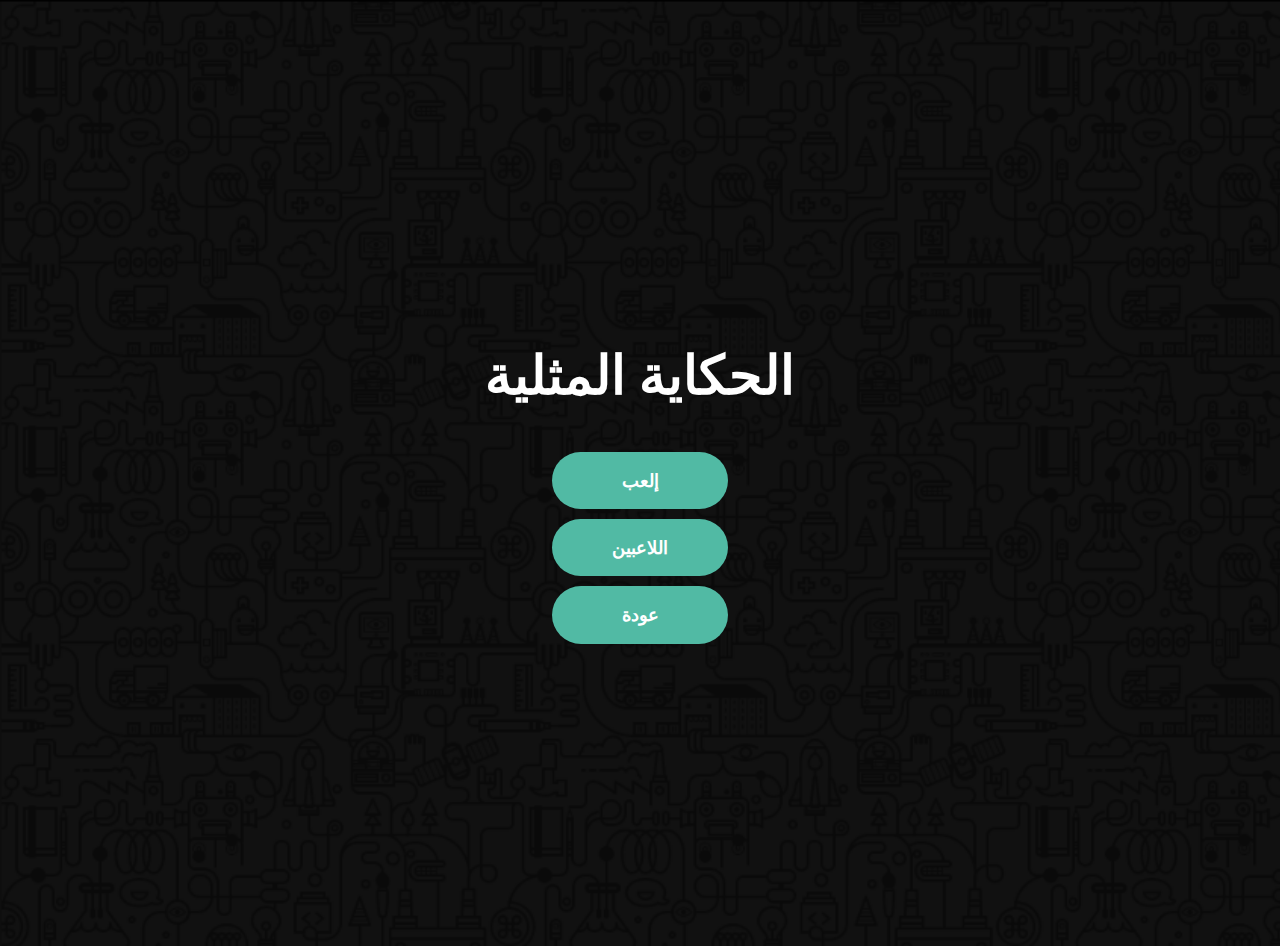
==== commit 72ce71f5: "Initial Commit" ====
--- a/Quiz/index.html
+++ b/Quiz/index.html
@@ -3,50 +3,46 @@
   <head>
     <meta charset="UTF-8" />
     <meta name="viewport" content="width=device-width, initial-scale=1.0" />
-    <link rel="stylesheet" href="/assets/css/main.css" />
-    <link rel="stylesheet" href="/assets/css/image.css" />
-    <link rel="stylesheet" href="/WOW-master/css/libs/animate.css " />
-
-    <link
-      rel="shortcut icon"
-      href="/door_internet_key_lock_password_safe_security_icon_127075.ico"
-    />
+    <link rel="stylesheet" href="../assets/css/main.css" />
+    <link rel="stylesheet" href="../assets/css/image.css" />
+    <link rel="stylesheet" href="../WOW-master/css/libs/animate.css " />
+    <link rel="icon" href="../door_internet_key_lock_password_safe_security_icon_127075.ico" type="image/vnd.microsoft.icon">
     <meta http-equiv="X-UA-Compatible" content="ie=edge" />
-    <title>Quick Quiz</title>
+    <title>الحكاية المثلية</title>
     <link rel="stylesheet" href="app.css" />
   </head>
   <body>
     <div class="container ">
       <div id="home" class="flex-center flex-column">
         <h1 style="color: white" class="wow fadeInUp" data-wow-delay="0s">
-          Internet Safety Quiz
+          الحكاية المثلية
         </h1>
 
         <a
           class="big special button wow fadeInUp"
           data-wow-delay="0.2s"
           style="margin-bottom: 10px;"
-          href="/Quiz/game.html"
-          >Play</a
+          href="./game.html"
+          >إلعب </a
         >
 
         <a
           class="big button special wow fadeInUp"
           data-wow-delay="0.3s"
-          href="/Quiz/highscores.html"
-          >High Scores</a
+          href="./highscores.html"
+          >اللاعبين</a
         >
         <a
           class="big button special wow fadeInUp"
           style="margin-top: 10px;"
           data-wow-delay="0.4s"
-          href="/index.html"
-          >Home Page</a
+          href="../index.html"
+          >عودة </a
         >
       </div>
     </div>
   </body>
-  <script src="/WOW-master/dist/wow.js"></script>
+  <script src="../WOW-master/dist/wow.js"></script>
   <script>
     new WOW().init();
   </script>
--- a/assets/css/main.css
+++ b/assets/css/main.css
@@ -4250,4 +4250,11 @@
 				padding: 2em 0 0.1em 0;
 			}
 
-		}+		}
+
+.footertext {
+	font-size: 25px
+}
+.sectiontext {
+	font-size: 18px
+}--- a/Quiz/app.css
+++ b/Quiz/app.css
@@ -26,7 +26,7 @@
   margin-bottom: 1rem;
 }
 body {
-  background-image: url('/images/overlay.png'), url('/images/dsd.PNG');
+  background-image: url('../images/overlay.png'), url('../images/dsd.PNG');
   background-size: cover;
 }
 h1 {
